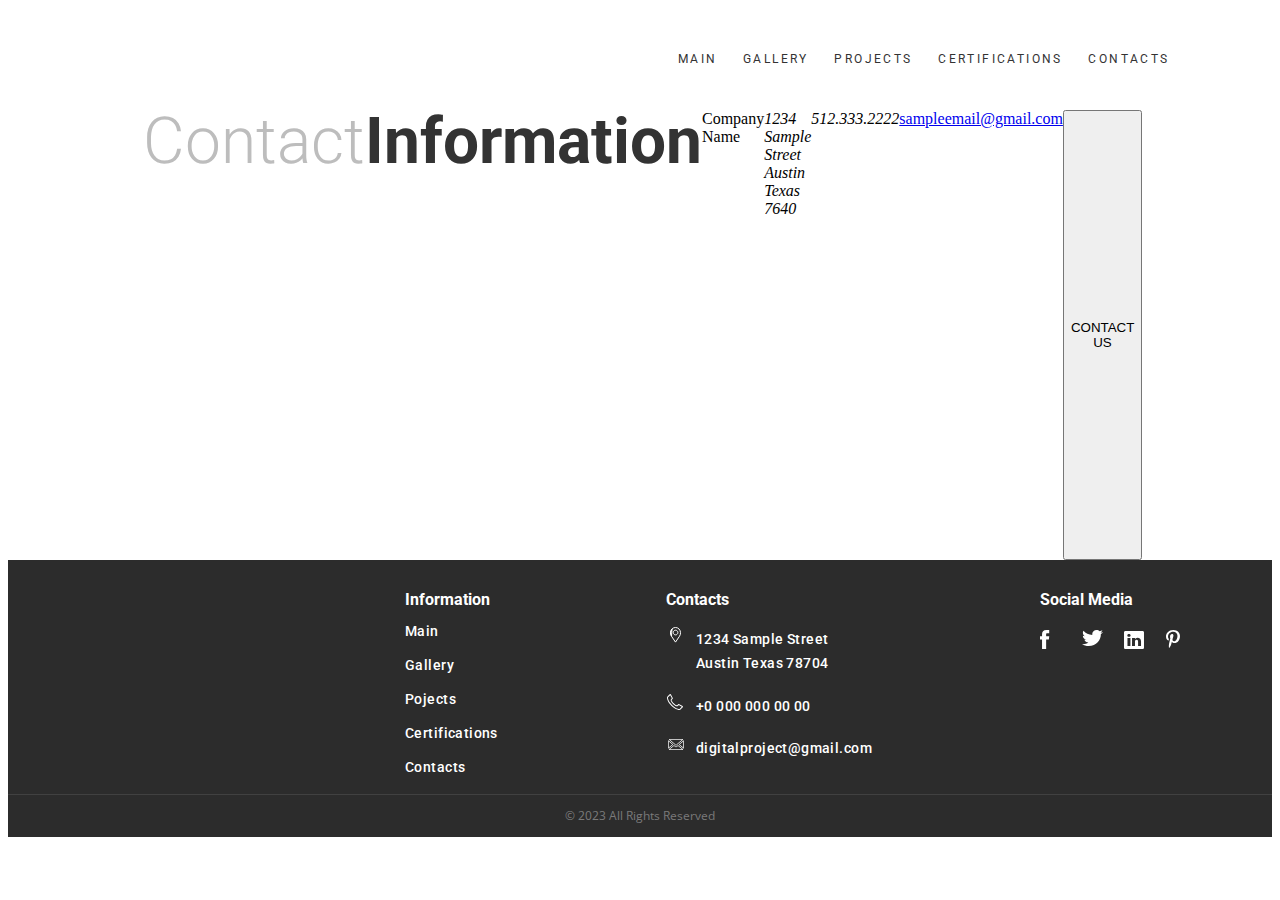
==== contacts_page/contacts.html @ 0eb13a99 "add structure" ====
<!DOCTYPE html>
<html lang="en">
  <head>
    <meta charset="UTF-8" />
    <meta name="viewport" content="width=device-width, initial-scale=1.0" />
    <link rel="stylesheet" href="../assets/styles/normalize.css" />
    <link rel="stylesheet" href="./assets/styles/contacts.css" />
    <link
      href="https://fonts.googleapis.com/css2?family=Barlow&family=Mulish&family=Open+Sans&family=Raleway:wght@400;700&family=Roboto+Condensed&family=Roboto+Slab:wght@300;400&family=Roboto:wght@300;400;700&family=Signika&display=swap"
      rel="stylesheet"
    />
    <link
      rel="icon"
      href="assets/images/architect.png"
      title="architect icons"
    />
    <title>Contacts</title>
  </head>

  <body>
    <header class="header">
      <div class="header__logo"></div>
      <nav class="header__navigation">
        <a class="navigation__item" href="../index.html">main</a>
        <a class="navigation__item" href="../gallery_page/gallery.html"
          >gallery</a
        >
        <a class="navigation__item" href="../projects_page/projects.html"
          >projects</a
        >
        <a
          class="navigation__item"
          href="../certifications_page/certifications.html"
          >certifications</a
        >
        <a class="navigation__item" href="../contacts_page/contacts.html"
          >contacts</a
        >
      </nav>
    </header>
    <div class="contact-page">
      <div class="contact-page__title-fist-line">Contact</div>
      <div class="contact-page__title-second-line">Information</div>

      <div class="contact-page__company-name">Company Name</div>
      <address class="contact-page__company-address">
        1234 Sample Street Austin Texas 7640
      </address>
      <address class="contact-page__company-coordinates">512.333.2222</address>
      <a class="contact-page__company-mail" href="mailto:sampleemail@gmail.com"
        >sampleemail@gmail.com</a
      >
      <button>CONTACT US</button>
      <iframe
        src="https://www.google.com/maps/embed?pb=!1m18!1m12!1m3!1d104101.88418546885!2d-97.79232451250945!3d30.2476810673158!2m3!1f0!2f0!3f0!3m2!1i1024!2i768!4f13.1!3m3!1m2!1s0x8644b599a0cc032f%3A0x5d9b464bd469d57a!2sAustin%2C%20TX!5e0!3m2!1sen!2sus!4v1690809027830!5m2!1sen!2sus"
        width="600"
        height="450"
        style="border: 0"
        allowfullscreen=""
        loading="lazy"
        referrerpolicy="no-referrer-when-downgrade"
      ></iframe>
    </div>
    <footer class="footer">
      <div class="footer__logo"></div>
      <nav class="footer__information-navigation">
        <a class="information-navigation__title footer__title" href="#"
          >Information</a
        >
        <a class="information-navigation__item" href="../index.html">Main</a>
        <a
          class="information-navigation__item"
          href="../gallery_page/gallery.html"
          >Gallery</a
        >
        <a
          class="information-navigation__item"
          href="../projects_page/projects.html"
          >Pojects</a
        >
        <a
          class="information-navigation__item"
          href="../certifications_page/certifications.html"
          >Certifications</a
        >
        <a
          class="information-navigation__item"
          href="../contacts_page/contacts.html"
          >Contacts</a
        >
      </nav>
      <div class="footer__contacts-navigation">
        <a
          class="contacts-navigation__title footer__title"
          href="../contacts_page/contacts.html"
          >Contacts</a
        >
        <div class="contacts-navigation__icon">
          <svg
            xmlns="http://www.w3.org/2000/svg"
            width="11"
            height="16"
            viewBox="0 0 11 16"
            fill="none"
          >
            <path
              d="M1.50814 9.2492L1.51345 9.25698L5.5 15.1116L9.48655 9.25698L9.49186 9.2492L9.49745 9.24161C10.2363 8.23991 10.5723 6.879 10.4871 5.5225C10.4019 4.16584 9.89922 2.86989 9.03258 1.98859C7.08079 0.00382428 3.91955 0.00377946 1.96742 1.98859L1.50814 9.2492ZM1.50814 9.2492L1.50255 9.24161M1.50814 9.2492L1.50255 9.24161M1.50255 9.24161C0.763724 8.23991 0.42775 6.879 0.51291 5.5225M1.50255 9.24161L0.51291 5.5225M0.51291 5.5225C0.59808 4.16585 1.10077 2.86991 1.9674 1.98862L0.51291 5.5225ZM3.23807 5.53836C3.23807 6.82627 4.26679 7.88453 5.55356 7.88453C6.84032 7.88453 7.86905 6.82627 7.86905 5.53836C7.86905 4.25045 6.84032 3.19219 5.55356 3.19219C4.26679 3.19219 3.23807 4.25045 3.23807 5.53836Z"
              stroke="white"
            />
          </svg>
        </div>
        <a class="contacts-navigation__item" href="#"
          >1234 Sample Street<br />Austin Texas 78704</a
        >
        <div class="contacts-navigation__icon">
          <svg
            xmlns="http://www.w3.org/2000/svg"
            width="17"
            height="16"
            viewBox="0 0 17 16"
            fill="none"
          >
            <mask id="path-1-inside-1_1_131" fill="white">
              <path
                d="M16.0028 12.6271C16.0367 12.887 15.9575 13.113 15.7655 13.305L13.5113 15.5422C13.4096 15.6552 13.2768 15.7514 13.113 15.8304C12.9492 15.9095 12.7882 15.9604 12.63 15.9829C12.6187 15.9829 12.5848 15.9858 12.5282 15.9915C12.4718 15.9971 12.3984 16 12.308 16C12.0932 16 11.7457 15.9633 11.2655 15.8898C10.7853 15.8163 10.1978 15.6355 9.5029 15.3474C8.80787 15.0593 8.01976 14.627 7.13844 14.0508C6.25711 13.4746 5.31923 12.6836 4.32488 11.6779C3.53392 10.8983 2.87856 10.1525 2.35878 9.44068C1.83901 8.72879 1.42093 8.0706 1.10455 7.46608C0.788135 6.86156 0.550847 6.31354 0.392655 5.82202C0.234463 5.33049 0.127118 4.90677 0.0706214 4.55083C0.0141243 4.1949 -0.00847457 3.91524 0.00282486 3.71185C0.0141243 3.50847 0.019774 3.39547 0.019774 3.37287C0.0423728 3.21468 0.0932202 3.05366 0.172316 2.88982C0.251412 2.72598 0.347457 2.59321 0.460451 2.49152L2.71469 0.237287C2.87288 0.0790958 3.05367 0 3.25706 0C3.40395 0 3.53389 0.0423728 3.64689 0.127118C3.75988 0.211864 3.85593 0.316383 3.93502 0.440677L5.74858 3.88135C5.85028 4.06214 5.87852 4.25988 5.83333 4.47456C5.78813 4.68925 5.69208 4.87004 5.54519 5.01694L4.71468 5.84744C4.69208 5.87004 4.67231 5.90676 4.65536 5.95761C4.63841 6.00846 4.62994 6.05083 4.62994 6.08473C4.67514 6.32202 4.77683 6.5932 4.93502 6.89829C5.07062 7.16947 5.27965 7.49998 5.56214 7.88981C5.84463 8.27964 6.24575 8.72876 6.76553 9.23724C7.274 9.75706 7.72598 10.161 8.12146 10.4492C8.51686 10.7372 8.84748 10.9491 9.11301 11.0847C9.37855 11.2203 9.58194 11.3022 9.72315 11.3304L9.93496 11.3728C9.95756 11.3728 9.99437 11.3643 10.0452 11.3474C10.096 11.3304 10.1327 11.3106 10.1554 11.288L11.1214 10.305C11.3249 10.1242 11.5621 10.0338 11.8333 10.0338C12.0255 10.0338 12.1779 10.0677 12.2909 10.1355H12.3078L15.579 12.0677C15.8164 12.2147 15.9576 12.4011 16.0028 12.6271Z"
              />
            </mask>
            <path
              d="M16.0028 12.6271L16.9944 12.4977L16.99 12.4641L16.9834 12.4309L16.0028 12.6271ZM15.7655 13.305L16.4699 14.0148L16.4727 14.0121L15.7655 13.305ZM13.5113 15.5422L12.8069 14.8325L12.7869 14.8523L12.768 14.8733L13.5113 15.5422ZM13.113 15.8304L12.6786 14.9297L12.6781 14.9299L13.113 15.8304ZM12.63 15.9829V16.9829H12.701L12.7713 16.9729L12.63 15.9829ZM12.5282 15.9915L12.6274 16.9866L12.6277 16.9865L12.5282 15.9915ZM9.5029 15.3474L9.88587 14.4237L9.88586 14.4237L9.5029 15.3474ZM7.13844 14.0508L7.68566 13.2138L7.68564 13.2138L7.13844 14.0508ZM4.32488 11.6779L5.03604 10.9748L5.02688 10.9658L4.32488 11.6779ZM2.35878 9.44068L1.55115 10.0304L1.55117 10.0304L2.35878 9.44068ZM1.10455 7.46608L1.99054 7.00238L1.99052 7.00235L1.10455 7.46608ZM0.019774 3.37287L-0.970176 3.23145L-0.980226 3.3018V3.37287H0.019774ZM0.460451 2.49152L1.12942 3.23481L1.14896 3.21722L1.16756 3.19863L0.460451 2.49152ZM2.71469 0.237287L3.42179 0.944395V0.944395L2.71469 0.237287ZM3.93502 0.440677L4.81966 -0.025609L4.80061 -0.0617409L4.77868 -0.0961993L3.93502 0.440677ZM5.74858 3.88135L4.86395 4.34763L4.87031 4.35971L4.87701 4.37161L5.74858 3.88135ZM5.54519 5.01694L4.83808 4.30983L4.83808 4.30983L5.54519 5.01694ZM4.71468 5.84744L5.42179 6.55455L5.42179 6.55455L4.71468 5.84744ZM4.62994 6.08473H3.62994V6.17912L3.6476 6.27184L4.62994 6.08473ZM4.93502 6.89829L5.82945 6.45107L5.82616 6.4445L5.82278 6.43797L4.93502 6.89829ZM6.76553 9.23724L7.4804 8.53798L7.4727 8.5301L7.46482 8.5224L6.76553 9.23724ZM8.12146 10.4492L7.53253 11.2573L7.53267 11.2574L8.12146 10.4492ZM9.72315 11.3304L9.91944 10.3498L9.91875 10.3497L9.72315 11.3304ZM9.93496 11.3728L9.73867 12.3533L9.83585 12.3728H9.93496V11.3728ZM10.0452 11.3474L10.3612 12.2961L10.3618 12.2959L10.0452 11.3474ZM10.1554 11.288L10.8625 11.9952L10.8686 11.9889L10.1554 11.288ZM11.1214 10.305L10.4573 9.55733L10.432 9.57986L10.4082 9.60405L11.1214 10.305ZM12.2909 10.1355L11.7763 10.9929L12.0138 11.1355H12.2909V10.1355ZM12.3078 10.1355L12.8164 9.2745L12.5811 9.13551H12.3078V10.1355ZM15.579 12.0677L16.1055 11.2175L16.0966 11.212L16.0876 11.2067L15.579 12.0677ZM15.0112 12.7565C15.0099 12.7464 15.0083 12.709 15.0251 12.6611C15.0414 12.6144 15.0626 12.5938 15.0583 12.598L16.4727 14.0121C16.8746 13.61 17.0702 13.0786 16.9944 12.4977L15.0112 12.7565ZM15.0611 12.5953L12.8069 14.8325L14.2157 16.252L16.4699 14.0148L15.0611 12.5953ZM12.768 14.8733C12.7678 14.8735 12.7627 14.8792 12.7492 14.8889C12.7355 14.8989 12.713 14.9131 12.6786 14.9297L13.5474 16.7311C13.8062 16.6063 14.051 16.4375 14.2546 16.2112L12.768 14.8733ZM12.6781 14.9299C12.5943 14.9704 12.532 14.9868 12.4887 14.993L12.7713 16.9729C13.0444 16.9339 13.304 16.8486 13.5479 16.7309L12.6781 14.9299ZM12.63 14.9829C12.5554 14.9829 12.4569 14.9936 12.4288 14.9964L12.6277 16.9865C12.6405 16.9852 12.6513 16.9842 12.6603 16.9833C12.6695 16.9825 12.6759 16.9819 12.6802 16.9815C12.6823 16.9814 12.6834 16.9813 12.6838 16.9812C12.6842 16.9812 12.6832 16.9813 12.681 16.9814C12.679 16.9816 12.6742 16.9819 12.6674 16.9822C12.6639 16.9823 12.6591 16.9825 12.6533 16.9826C12.6477 16.9828 12.6397 16.9829 12.63 16.9829V14.9829ZM12.4291 14.9964C12.4185 14.9975 12.3814 15 12.308 15V17C12.4153 17 12.5251 16.9967 12.6274 16.9866L12.4291 14.9964ZM12.308 15C12.1756 15 11.8933 14.9742 11.4168 14.9013L11.1143 16.8783C11.5982 16.9523 12.0109 17 12.308 17V15ZM11.4168 14.9013C11.047 14.8447 10.5422 14.6958 9.88587 14.4237L9.11992 16.2712C9.85327 16.5752 10.5236 16.7879 11.1143 16.8783L11.4168 14.9013ZM9.88586 14.4237C9.26584 14.1666 8.53398 13.7685 7.68566 13.2138L6.59121 14.8878C7.50555 15.4856 8.34991 15.952 9.11993 16.2712L9.88586 14.4237ZM7.68564 13.2138C6.87975 12.6869 5.99637 11.9462 5.03598 10.9748L3.61378 12.381C4.64209 13.421 5.63447 14.2623 6.59123 14.8878L7.68564 13.2138ZM5.02688 10.9658C4.26498 10.2147 3.64739 9.5097 3.1664 8.85097L1.55117 10.0304C2.10972 10.7953 2.80287 11.5818 3.62288 12.3901L5.02688 10.9658ZM3.16642 8.851C2.6679 8.16822 2.27846 7.55251 1.99054 7.00238L0.218553 7.92978C0.563401 8.58869 1.01012 9.28936 1.55115 10.0304L3.16642 8.851ZM1.99052 7.00235C1.69268 6.4333 1.48079 5.9389 1.34457 5.51565L-0.55926 6.12838C-0.379092 6.68819 -0.116406 7.28983 0.21857 7.92981L1.99052 7.00235ZM1.34457 5.51565C1.19599 5.05399 1.10408 4.68278 1.05826 4.39407L-0.917014 4.7076C-0.849848 5.13075 -0.72706 5.607 -0.55926 6.12838L1.34457 5.51565ZM1.05826 4.39407C1.00579 4.06355 0.995827 3.86558 1.00129 3.76732L-0.995636 3.65638C-1.01278 3.96491 -0.977545 4.32626 -0.917014 4.7076L1.05826 4.39407ZM1.00129 3.76732C1.01131 3.58687 1.01977 3.43174 1.01977 3.37287H-0.980226C-0.980226 3.35422 -0.979567 3.34471 -0.980418 3.36514C-0.980959 3.37811 -0.981864 3.39759 -0.983216 3.42463C-0.985903 3.47838 -0.990021 3.55533 -0.995636 3.65638L1.00129 3.76732ZM1.00972 3.51429C1.01593 3.47088 1.03239 3.40842 1.07287 3.32457L-0.728235 2.45507C-0.845947 2.6989 -0.931179 2.95848 -0.970176 3.23145L1.00972 3.51429ZM1.07287 3.32457C1.08958 3.28995 1.10391 3.26729 1.1139 3.25349C1.12371 3.23992 1.12932 3.2349 1.12942 3.23481L-0.208513 1.74822C-0.434986 1.95205 -0.60357 2.19684 -0.728235 2.45507L1.07287 3.32457ZM1.16756 3.19863L3.42179 0.944395L2.00758 -0.46982L-0.246655 1.78441L1.16756 3.19863ZM3.42179 0.944395C3.42442 0.941771 3.40782 0.958821 3.36974 0.975479C3.32983 0.99294 3.28899 1 3.25706 1V-1C2.76068 -1 2.33272 -0.794955 2.00758 -0.46982L3.42179 0.944395ZM3.25706 1C3.23308 1 3.19701 0.996318 3.15466 0.98251C3.1119 0.968564 3.07517 0.948327 3.04689 0.927119L4.24689 -0.672882C3.95352 -0.892907 3.61104 -1 3.25706 -1V1ZM3.04689 0.927119C3.05935 0.936463 3.07414 0.950493 3.09136 0.977553L4.77868 -0.0961993C4.63771 -0.317726 4.46042 -0.512735 4.24689 -0.672882L3.04689 0.927119ZM3.05039 0.906963L4.86395 4.34763L6.63321 3.41506L4.81966 -0.025609L3.05039 0.906963ZM4.87701 4.37161C4.86951 4.35828 4.86015 4.3351 4.85609 4.30666C4.85215 4.27912 4.85568 4.26425 4.85478 4.26855L6.81188 4.68057C6.90391 4.24342 6.84805 3.79622 6.62016 3.39108L4.87701 4.37161ZM4.85478 4.26855C4.85011 4.2907 4.84527 4.30014 4.84428 4.30202C4.84349 4.3035 4.84243 4.30548 4.83808 4.30983L6.2523 5.72404C6.54423 5.43211 6.72907 5.07389 6.81188 4.68057L4.85478 4.26855ZM4.83808 4.30983L4.00758 5.14033L5.42179 6.55455L6.2523 5.72404L4.83808 4.30983ZM4.00758 5.14033C3.82477 5.32314 3.74364 5.53049 3.70668 5.64138L5.60404 6.27384C5.5992 6.28838 5.58712 6.32194 5.56337 6.36604C5.54035 6.4088 5.49659 6.47975 5.42179 6.55455L4.00758 5.14033ZM3.70668 5.64138C3.67309 5.74214 3.62994 5.89958 3.62994 6.08473H5.62994C5.62994 6.14869 5.62222 6.19692 5.61687 6.22364C5.61132 6.2514 5.60571 6.26884 5.60404 6.27384L3.70668 5.64138ZM3.6476 6.27184C3.71679 6.63509 3.86166 7.00065 4.04727 7.3586L5.82278 6.43797C5.692 6.18575 5.63348 6.00895 5.61228 5.89762L3.6476 6.27184ZM4.0406 7.3455C4.21043 7.68516 4.45418 8.06506 4.75239 8.47659L6.37189 7.30303C6.10513 6.9349 5.9308 6.65378 5.82945 6.45107L4.0406 7.3455ZM4.75239 8.47659C5.08019 8.92895 5.52429 9.42191 6.06623 9.95207L7.46482 8.5224C6.96722 8.03562 6.60906 7.63033 6.37189 7.30303L4.75239 8.47659ZM6.05066 9.93649C6.58131 10.479 7.07624 10.9248 7.53253 11.2573L8.71039 9.64097C8.37572 9.39709 7.96669 9.03513 7.4804 8.53798L6.05066 9.93649ZM7.53267 11.2574C7.94725 11.5594 8.32587 11.8056 8.65823 11.9753L9.56779 10.1941C9.36908 10.0926 9.08646 9.91491 8.71025 9.64087L7.53267 11.2574ZM8.65823 11.9753C8.9376 12.118 9.24358 12.2544 9.52755 12.3111L9.91875 10.3497C9.93174 10.3523 9.90891 10.3487 9.83824 10.3202C9.77197 10.2935 9.68278 10.2528 9.56779 10.1941L8.65823 11.9753ZM9.52686 12.3109L9.73867 12.3533L10.1313 10.3923L9.91944 10.3498L9.52686 12.3109ZM9.93496 12.3728C10.136 12.3728 10.3103 12.3131 10.3612 12.2961L9.72908 10.3986C9.72232 10.4009 9.73241 10.3972 9.75461 10.392C9.76628 10.3893 9.7864 10.3851 9.813 10.3813C9.83825 10.3777 9.88077 10.3728 9.93496 10.3728V12.3728ZM10.3618 12.2959C10.472 12.2591 10.6795 12.1781 10.8625 11.9951L9.44825 10.5809C9.5231 10.5061 9.5941 10.4623 9.63681 10.4393C9.68083 10.4156 9.71424 10.4036 9.72847 10.3988L10.3618 12.2959ZM10.8686 11.9889L11.8347 11.0059L10.4082 9.60405L9.44212 10.5871L10.8686 11.9889ZM11.7855 11.0526C11.7951 11.0441 11.8015 11.0399 11.8044 11.0381C11.8059 11.0371 11.8069 11.0366 11.8073 11.0364C11.8078 11.0362 11.808 11.0361 11.808 11.0361C11.808 11.0361 11.8081 11.036 11.8085 11.0359C11.8089 11.0358 11.8098 11.0356 11.8113 11.0353C11.8143 11.0348 11.8213 11.0338 11.8333 11.0338V9.03382C11.3161 9.03382 10.8429 9.21479 10.4573 9.55733L11.7855 11.0526ZM11.8333 11.0338C11.8724 11.0338 11.8839 11.0374 11.8749 11.0354C11.8651 11.0332 11.8273 11.0235 11.7763 10.9929L12.8056 9.27811C12.4816 9.08365 12.1287 9.03382 11.8333 9.03382V11.0338ZM12.2909 11.1355H12.3078V9.13551H12.2909V11.1355ZM11.7993 10.9965L15.0704 12.9287L16.0876 11.2067L12.8164 9.2745L11.7993 10.9965ZM15.0525 12.9179C15.0864 12.9389 15.0824 12.9435 15.0659 12.9217C15.0576 12.9108 15.0482 12.8957 15.0397 12.877C15.0312 12.8582 15.0255 12.8397 15.0222 12.8233L16.9834 12.4309C16.8726 11.8772 16.5245 11.477 16.1055 11.2175L15.0525 12.9179Z"
              fill="white"
              mask="url(#path-1-inside-1_1_131)"
            />
          </svg>
        </div>
        <a class="contacts-navigation__item" href="#">+0 000 000 00 00</a>
        <div class="contacts-navigation__icon">
          <svg
            xmlns="http://www.w3.org/2000/svg"
            width="16"
            height="11"
            viewBox="0 0 16 11"
            fill="none"
          >
            <path
              d="M8.13945 6.16166L8.13943 6.16163L8.13512 6.16456C8.10734 6.18343 8.06694 6.19696 8.0235 6.19696H8.02008C7.95651 6.19696 7.91576 6.17544 7.90255 6.1642L7.90186 6.16361L1.09985 0.4H14.9358L8.4497 5.90252L8.44932 5.90285L8.16437 6.1452L8.16349 6.14579L8.13945 6.16166ZM10.0346 6.48934L15.0112 10.6H0.983875L5.97125 6.45877L6.96401 7.30051L6.9651 7.30143C7.25806 7.54803 7.63451 7.67805 8.02235 7.67805C8.4099 7.67805 8.78655 7.54692 9.07963 7.29972L9.08053 7.29895L10.0346 6.48934ZM4.82991 5.4915L0.4 9.17041V1.73773L4.82991 5.4915ZM15.6 1.76878V9.17559L11.1765 5.52124L15.6 1.76878Z"
              stroke="white"
              stroke-width="0.8"
            />
          </svg>
        </div>
        <a class="contacts-navigation__item" href="#"
          >digitalproject@gmail.com</a
        >
      </div>
      <div class="footer__social-media">
        <div class="social-media__title footer__title">Social Media</div>
        <div class="social-media__icon">
          <svg
            xmlns="http://www.w3.org/2000/svg"
            width="10"
            height="19"
            viewBox="0 0 10 19"
            fill="none"
          >
            <g clip-path="url(#clip0_1_103)">
              <path
                fill-rule="evenodd"
                clip-rule="evenodd"
                d="M6.13698 18.993H2.04598V9.49903H0.000976562V6.22603H2.04598V4.26203C2.04598 1.59303 3.20098 0.00402832 6.47898 0.00402832H9.20898V3.27703H7.50398C6.22598 3.27703 6.14198 3.73503 6.14198 4.58903L6.13698 6.22603H9.22898L8.86698 9.49903H6.13698V18.993Z"
                fill="white"
              />
            </g>
            <defs>
              <clipPath id="clip0_1_103">
                <rect width="10" height="19" fill="white" />
              </clipPath>
            </defs>
          </svg>
        </div>
        <div class="social-media__icon">
          <svg
            xmlns="http://www.w3.org/2000/svg"
            width="22"
            height="17"
            viewBox="0 0 22 17"
            fill="none"
          >
            <g clip-path="url(#clip0_1_105)">
              <path
                fill-rule="evenodd"
                clip-rule="evenodd"
                d="M21.008 1.89598C20.235 2.21798 19.404 2.43298 18.533 2.53098C19.423 2.03098 20.106 1.23898 20.428 0.296977C19.594 0.758977 18.672 1.09498 17.69 1.27698C16.905 0.490977 15.784 0.000976562 14.545 0.000976562C12.165 0.000976562 10.234 1.80998 10.234 4.03998C10.234 4.35698 10.272 4.66598 10.346 4.96098C6.764 4.79198 3.588 3.18398 1.462 0.740977C1.091 1.33798 0.879 2.03098 0.879 2.77198C0.879 4.17198 1.64 5.40998 2.796 6.13398C2.09 6.11198 1.426 5.93098 0.844 5.62798C0.844 5.64598 0.844 5.66098 0.844 5.67998C0.844 7.63698 2.329 9.26898 4.301 9.63998C3.94 9.73198 3.558 9.77998 3.166 9.77998C2.888 9.77998 2.618 9.75598 2.355 9.70998C2.903 11.313 4.495 12.482 6.381 12.515C4.906 13.598 3.048 14.243 1.028 14.243C0.68 14.243 0.337 14.224 0 14.187C1.907 15.332 4.173 16.002 6.607 16.002C14.535 16.002 18.87 9.84598 18.87 4.50898C18.87 4.33298 18.865 4.15998 18.857 3.98598C19.699 3.41598 20.43 2.70498 21.008 1.89598Z"
                fill="white"
              />
            </g>
            <defs>
              <clipPath id="clip0_1_105">
                <rect width="22" height="17" fill="white" />
              </clipPath>
            </defs>
          </svg>
        </div>
        <div class="social-media__icon">
          <svg
            xmlns="http://www.w3.org/2000/svg"
            width="20"
            height="20"
            viewBox="0 0 20 20"
            fill="none"
          >
            <g clip-path="url(#clip0_1_107)">
              <path
                fill-rule="evenodd"
                clip-rule="evenodd"
                d="M18.512 19.013H1.48799C0.671986 19.013 0.0109863 18.434 0.0109863 17.72V2.28199C0.0109863 1.56899 0.671986 0.98999 1.48799 0.98999H18.512C19.327 0.98999 19.988 1.56899 19.988 2.28199V17.72C19.988 18.434 19.327 19.013 18.512 19.013ZM3.47299 16.044H6.41499V7.90699H3.47299V16.044ZM4.96399 3.98499C3.95699 3.98499 3.29999 4.59199 3.29999 5.39099C3.29999 6.17099 3.93799 6.79699 4.92499 6.79699H4.94399C5.96999 6.79699 6.60799 6.17099 6.60799 5.39099C6.58999 4.59199 5.96999 3.98499 4.96399 3.98499ZM17.023 11.379C17.023 8.87899 15.571 7.71599 13.636 7.71599C12.074 7.71599 11.376 8.50499 10.985 9.05999V7.90699H8.04299C8.08199 8.67099 8.04299 16.044 8.04299 16.044H10.985V11.5C10.985 11.258 11.004 11.014 11.082 10.841C11.294 10.355 11.779 9.85199 12.591 9.85199C13.656 9.85199 14.081 10.598 14.081 11.692V16.044H17.023V11.379ZM10.965 9.08699C10.971 9.07799 10.979 9.06899 10.985 9.05999V9.08699H10.965Z"
                fill="white"
              />
            </g>
            <defs>
              <clipPath id="clip0_1_107">
                <rect width="20" height="20" fill="white" />
              </clipPath>
            </defs>
          </svg>
        </div>
        <div class="social-media__icon">
          <svg
            xmlns="http://www.w3.org/2000/svg"
            width="14"
            height="19"
            viewBox="0 0 14 19"
            fill="none"
          >
            <g clip-path="url(#clip0_1_114)">
              <path
                fill-rule="evenodd"
                clip-rule="evenodd"
                d="M7.42398 0C2.48898 0 0.000976562 3.522 0.000976562 6.46C0.000976562 8.238 0.676977 9.82 2.12798 10.41C2.36598 10.507 2.57898 10.413 2.64798 10.151C2.69598 9.97 2.80998 9.512 2.85998 9.321C2.92998 9.062 2.90298 8.971 2.71098 8.745C2.29198 8.254 2.02498 7.618 2.02498 6.717C2.02498 4.104 3.98898 1.765 7.13898 1.765C9.92798 1.765 11.46 3.462 11.46 5.727C11.46 8.709 10.135 11.225 8.16698 11.225C7.08098 11.225 6.26798 10.33 6.52798 9.233C6.84098 7.924 7.44498 6.51 7.44498 5.564C7.44498 4.718 6.98898 4.012 6.04398 4.012C4.93398 4.012 4.04198 5.156 4.04198 6.688C4.04198 7.665 4.37298 8.325 4.37298 8.325C4.37298 8.325 3.23598 13.119 3.03698 13.959C2.63998 15.631 2.97798 17.681 3.00598 17.889C3.02298 18.011 3.18098 18.04 3.25298 17.948C3.35498 17.814 4.67798 16.189 5.12798 14.564C5.25498 14.104 5.85798 11.722 5.85798 11.722C6.21898 12.407 7.27398 13.011 8.39498 13.011C11.734 13.011 13.999 9.98 13.999 5.924C13.999 2.857 11.39 0 7.42398 0Z"
                fill="white"
              />
            </g>
            <defs>
              <clipPath id="clip0_1_114">
                <rect width="14" height="19" fill="white" />
              </clipPath>
            </defs>
          </svg>
        </div>
      </div>
      <div class="copyright">© 2023 All Rights Reserved</div>
    </footer>
  </body>
</html>
---- contacts_page/assets/styles/contacts.css ----
.navigation__item {
  color: #333;
  font-family: Roboto, sans-serif;
  font-size: 12px;
  font-style: normal;
  font-weight: 400;
  line-height: 12px;
  /* 100% */
  letter-spacing: 2.4px;
  text-transform: uppercase;
  text-decoration: none;
}

.footer__title {
  color: #FFF;
  font-family: Roboto, sans-serif;
  font-size: 16px;
  font-style: normal;
  font-weight: 700;
  line-height: normal;
}

.contacts-navigation__item, .information-navigation__item {
  text-decoration: none;
  color: #FFF;
  font-family: Roboto, sans-serif;
  font-size: 14px;
  font-style: normal;
  font-weight: 500;
  line-height: 24px;
  /* 171.429% */
  letter-spacing: 0.42px;
  text-decoration: none;
}

.contact-page__title-fist-line {
  color: #BDBDBD;
  font-family: Roboto, sans-serif;
  font-size: 64px;
  font-style: normal;
  font-weight: 300;
  line-height: 64px;
  /* 100% */
}

.contact-page__title-second-line {
  color: #333;
  font-family: Roboto, sans-serif;
  font-size: 64px;
  font-style: normal;
  font-weight: 700;
  line-height: 64px;
  /* 100% */
}

.header {
  display: flex;
  align-items: center;
  justify-content: space-between;
  padding-top: 30px;
  padding-bottom: 30px;
  padding-left: 8vw;
  padding-right: 8vw;
}
@media screen and (max-width: 767px) {
  .header {
    display: grid;
    grid-template-columns: 1fr 2fr;
  }
}

.header__logo {
  width: 68.552px;
  height: 41.527px;
  padding-right: 20px;
  background-image: url(../images/DP_logo.svg);
  background-repeat: no-repeat;
}

.header__navigation {
  display: flex;
  gap: 2vw;
}
@media screen and (max-width: 767px) {
  .header__navigation {
    flex-wrap: wrap;
    gap: 15px;
  }
}

.navigation__item {
  display: flex;
  cursor: pointer;
}
@media screen and (max-width: 767px) {
  .navigation__item {
    flex-grow: 1;
    justify-content: space-between;
    width: 30%;
  }
}

.navigation__item:hover {
  border-top: 1px solid #333;
  border-bottom: 1px solid #333;
}

.footer {
  display: flex;
  flex-wrap: wrap;
  justify-content: space-around;
  padding-top: 30px;
  background-color: #2C2C2C;
}

.footer__logo {
  width: 145px;
  height: 94px;
  background-image: url(../images/DP_logo_white1.svg);
  background-repeat: no-repeat;
  background-size: cover;
}
@media screen and (max-width: 767px) {
  .footer__logo {
    display: none;
  }
}

.footer__information-navigation {
  display: flex;
  flex-direction: column;
  gap: 10px;
}
@media screen and (max-width: 767px) {
  .footer__information-navigation {
    gap: 3px;
  }
}

.footer__title {
  text-decoration: none;
}
@media screen and (max-width: 767px) {
  .footer__title {
    font-size: 12px;
  }
}

@media screen and (max-width: 767px) {
  .information-navigation__item {
    font-size: 12px;
  }
}

.footer__contacts-navigation {
  display: grid;
  grid-template-columns: 20px 1fr;
}
@media screen and (max-width: 499px) {
  .footer__contacts-navigation {
    display: none;
  }
}

.contacts-navigation__icon {
  justify-self: center;
}

.contacts-navigation__item {
  padding-left: 10px;
}
@media screen and (max-width: 767px) {
  .contacts-navigation__item {
    font-size: 12px;
  }
}

.contacts-navigation__title {
  grid-column: span 2;
}

.footer__social-media {
  display: grid;
  grid-template-columns: repeat(4, 1fr);
  grid-template-rows: 40px 1fr;
  grid-column-gap: 20px;
}
@media screen and (max-width: 767px) {
  .footer__social-media {
    grid-column-gap: 10px;
  }
}
@media screen and (max-width: 499px) {
  .footer__social-media {
    display: flex;
    flex-direction: column;
    justify-content: space-around;
  }
}

.social-media__title {
  grid-column: span 4;
}

.copyright {
  display: block;
  width: 100vw;
  text-align: center;
  padding-top: 10px;
  padding-bottom: 10px;
  margin-top: 15px;
  border-top: 1px solid rgba(255, 255, 255, 0.1);
  color: rgba(200, 200, 200, 0.5);
  font-family: Open Sans;
  font-size: 12px;
  font-style: normal;
  font-weight: 400;
  line-height: 22px; /* 183.333% */
}
@media screen and (max-width: 767px) {
  .copyright {
    padding-top: 5px;
    padding-bottom: 5px;
    margin-top: 10px;
  }
}

.contact-page {
  margin: 0 135px;
  display: flex;
  flex-direction: row;
}/*# sourceMappingURL=contacts.css.map */
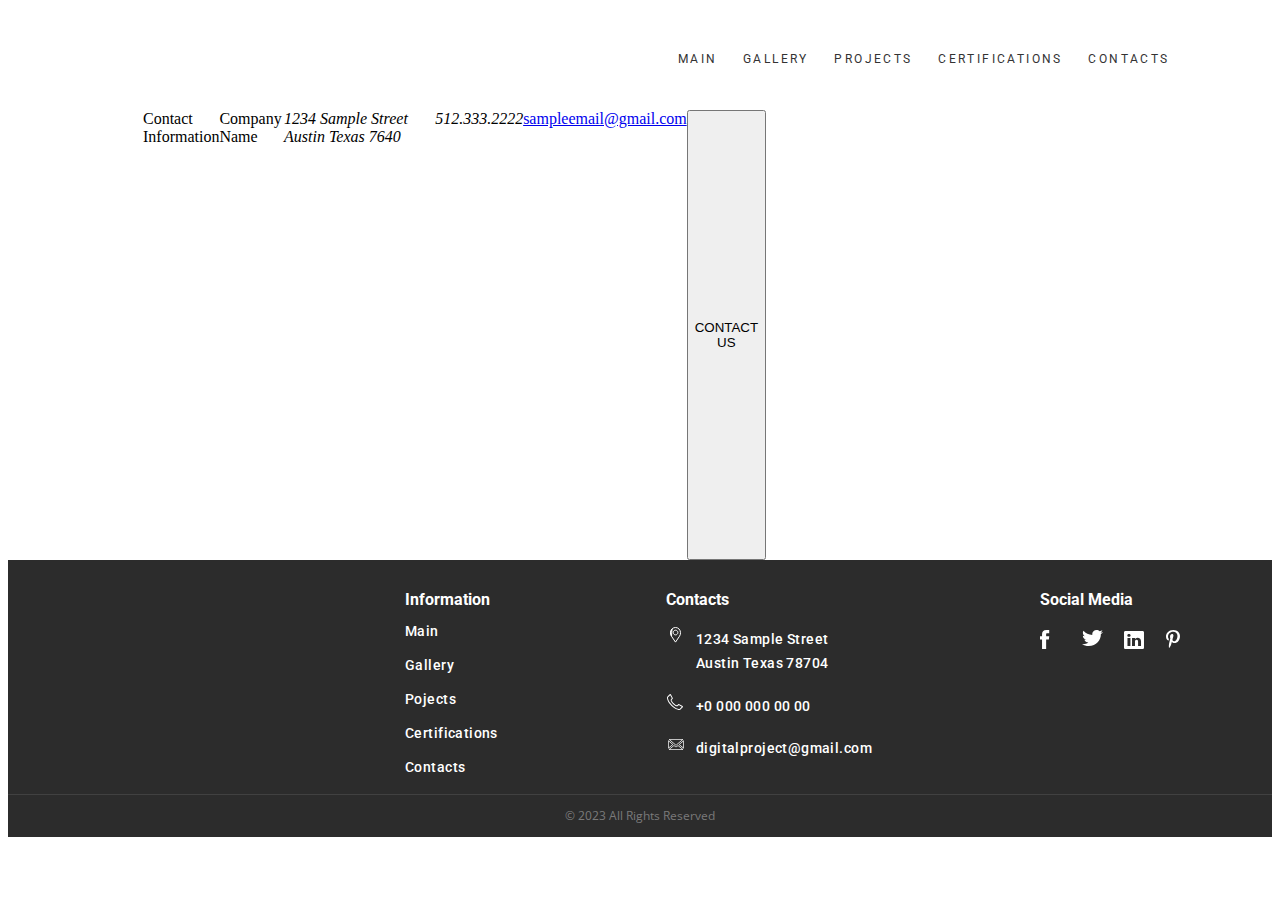
==== commit a62b98bd: "Merge branch 'main' of https://github.com/itgirlschool/frontend66_group3" ====
--- a/contacts_page/contacts.html
+++ b/contacts_page/contacts.html
@@ -1,253 +1,153 @@
 <!DOCTYPE html>
 <html lang="en">
-  <head>
-    <meta charset="UTF-8" />
-    <meta name="viewport" content="width=device-width, initial-scale=1.0" />
-    <link rel="stylesheet" href="../assets/styles/normalize.css" />
-    <link rel="stylesheet" href="./assets/styles/contacts.css" />
-    <link
-      href="https://fonts.googleapis.com/css2?family=Barlow&family=Mulish&family=Open+Sans&family=Raleway:wght@400;700&family=Roboto+Condensed&family=Roboto+Slab:wght@300;400&family=Roboto:wght@300;400;700&family=Signika&display=swap"
-      rel="stylesheet"
-    />
-    <link
-      rel="icon"
-      href="assets/images/architect.png"
-      title="architect icons"
-    />
-    <title>Contacts</title>
-  </head>
 
-  <body>
-    <header class="header">
-      <div class="header__logo"></div>
-      <nav class="header__navigation">
-        <a class="navigation__item" href="../index.html">main</a>
-        <a class="navigation__item" href="../gallery_page/gallery.html"
-          >gallery</a
-        >
-        <a class="navigation__item" href="../projects_page/projects.html"
-          >projects</a
-        >
-        <a
-          class="navigation__item"
-          href="../certifications_page/certifications.html"
-          >certifications</a
-        >
-        <a class="navigation__item" href="../contacts_page/contacts.html"
-          >contacts</a
-        >
-      </nav>
-    </header>
-    <div class="contact-page">
-      <div class="contact-page__title-fist-line">Contact</div>
-      <div class="contact-page__title-second-line">Information</div>
+<head>
+  <meta charset="UTF-8" />
+  <meta name="viewport" content="width=device-width, initial-scale=1.0" />
+  <link rel="stylesheet" href="../assets/styles/normalize.css" />
+  <link rel="stylesheet" href="./assets/styles/contacts.css" />
+  <link
+    href="https://fonts.googleapis.com/css2?family=Barlow&family=Mulish&family=Open+Sans&family=Raleway:wght@400;700&family=Roboto+Condensed&family=Roboto+Slab:wght@300;400&family=Roboto:wght@300;400;700&family=Signika&display=swap"
+    rel="stylesheet" />
+  <link
+    href="https://fonts.googleapis.com/css2?family=Barlow&family=Mulish&family=Open+Sans&family=Raleway:wght@400;700&family=Roboto+Condensed&family=Roboto+Slab:wght@300;400&family=Roboto:wght@300;400;700&family=Signika&display=swap"
+    rel="stylesheet" />
+  <link rel="icon" href="assets/images/architect.png" title="architect icons" />
+  <title>Contacts</title>
+</head>
 
-      <div class="contact-page__company-name">Company Name</div>
-      <address class="contact-page__company-address">
-        1234 Sample Street Austin Texas 7640
-      </address>
-      <address class="contact-page__company-coordinates">512.333.2222</address>
-      <a class="contact-page__company-mail" href="mailto:sampleemail@gmail.com"
-        >sampleemail@gmail.com</a
-      >
-      <button>CONTACT US</button>
-      <iframe
-        src="https://www.google.com/maps/embed?pb=!1m18!1m12!1m3!1d104101.88418546885!2d-97.79232451250945!3d30.2476810673158!2m3!1f0!2f0!3f0!3m2!1i1024!2i768!4f13.1!3m3!1m2!1s0x8644b599a0cc032f%3A0x5d9b464bd469d57a!2sAustin%2C%20TX!5e0!3m2!1sen!2sus!4v1690809027830!5m2!1sen!2sus"
-        width="600"
-        height="450"
-        style="border: 0"
-        allowfullscreen=""
-        loading="lazy"
-        referrerpolicy="no-referrer-when-downgrade"
-      ></iframe>
+<body>
+  <header class="header">
+    <div class="header__logo"></div>
+    <nav class="header__navigation">
+      <a class="navigation__item" href="#">main</a>
+      <a class="navigation__item" href="#">gallery</a>
+      <a class="navigation__item" href="#">projects</a>
+      <a class="navigation__item" href="#">certifications</a>
+      <a class="navigation__item" href="#">contacts</a>
+    </nav>
+  </header>
+  <div class="contact-page">
+    <div class="contact-page__page-name">
+      <div class="contact-page__page-name__title-fist-line">Contact</div>
+      <div class="contact-page__page-name__title-second-line">
+        Information
+      </div>
     </div>
-    <footer class="footer">
-      <div class="footer__logo"></div>
-      <nav class="footer__information-navigation">
-        <a class="information-navigation__title footer__title" href="#"
-          >Information</a
-        >
-        <a class="information-navigation__item" href="../index.html">Main</a>
-        <a
-          class="information-navigation__item"
-          href="../gallery_page/gallery.html"
-          >Gallery</a
-        >
-        <a
-          class="information-navigation__item"
-          href="../projects_page/projects.html"
-          >Pojects</a
-        >
-        <a
-          class="information-navigation__item"
-          href="../certifications_page/certifications.html"
-          >Certifications</a
-        >
-        <a
-          class="information-navigation__item"
-          href="../contacts_page/contacts.html"
-          >Contacts</a
-        >
-      </nav>
-      <div class="footer__contacts-navigation">
-        <a
-          class="contacts-navigation__title footer__title"
-          href="../contacts_page/contacts.html"
-          >Contacts</a
-        >
-        <div class="contacts-navigation__icon">
-          <svg
-            xmlns="http://www.w3.org/2000/svg"
-            width="11"
-            height="16"
-            viewBox="0 0 11 16"
-            fill="none"
-          >
+    <div class="contact-page__company-name">Company Name</div>
+    <address class="contact-page__company-address">
+      1234 Sample Street Austin Texas 7640
+    </address>
+    <address class="contact-page__company-coordinates">512.333.2222</address>
+    <a class="contact-page__company-mail" href="mailto:sampleemail@gmail.com">sampleemail@gmail.com</a>
+    <button>CONTACT US</button>
+    <iframe
+      src="https://www.google.com/maps/embed?pb=!1m18!1m12!1m3!1d104101.88418546885!2d-97.79232451250945!3d30.2476810673158!2m3!1f0!2f0!3f0!3m2!1i1024!2i768!4f13.1!3m3!1m2!1s0x8644b599a0cc032f%3A0x5d9b464bd469d57a!2sAustin%2C%20TX!5e0!3m2!1sen!2sus!4v1690809027830!5m2!1sen!2sus"
+      width="600" height="450" style="border: 0" allowfullscreen="" loading="lazy"
+      referrerpolicy="no-referrer-when-downgrade"></iframe>
+  </div>
+  <footer class="footer">
+    <div class="footer__logo"></div>
+    <nav class="footer__information-navigation">
+      <a class="information-navigation__title footer__title" href="#">Information</a>
+      <a class="information-navigation__item" href="#">Main</a>
+      <a class="information-navigation__item" href="#">Gallery</a>
+      <a class="information-navigation__item" href="#">Pojects</a>
+      <a class="information-navigation__item" href="#">Certifications</a>
+      <a class="information-navigation__item" href="#">Contacts</a>
+    </nav>
+    <div class="footer__contacts-navigation">
+      <a class="contacts-navigation__title footer__title" href="#">Contacts</a>
+      <div class="contacts-navigation__icon">
+        <svg xmlns="http://www.w3.org/2000/svg" width="11" height="16" viewBox="0 0 11 16" fill="none">
+          <path
+            d="M1.50814 9.2492L1.51345 9.25698L5.5 15.1116L9.48655 9.25698L9.49186 9.2492L9.49745 9.24161C10.2363 8.23991 10.5723 6.879 10.4871 5.5225C10.4019 4.16584 9.89922 2.86989 9.03258 1.98859C7.08079 0.00382428 3.91955 0.00377946 1.96742 1.98859L1.50814 9.2492ZM1.50814 9.2492L1.50255 9.24161M1.50814 9.2492L1.50255 9.24161M1.50255 9.24161C0.763724 8.23991 0.42775 6.879 0.51291 5.5225M1.50255 9.24161L0.51291 5.5225M0.51291 5.5225C0.59808 4.16585 1.10077 2.86991 1.9674 1.98862L0.51291 5.5225ZM3.23807 5.53836C3.23807 6.82627 4.26679 7.88453 5.55356 7.88453C6.84032 7.88453 7.86905 6.82627 7.86905 5.53836C7.86905 4.25045 6.84032 3.19219 5.55356 3.19219C4.26679 3.19219 3.23807 4.25045 3.23807 5.53836Z"
+            stroke="white" />
+        </svg>
+      </div>
+      <a class="contacts-navigation__item" href="#">1234 Sample Street<br />Austin Texas 78704</a>
+      <div class="contacts-navigation__icon">
+        <svg xmlns="http://www.w3.org/2000/svg" width="17" height="16" viewBox="0 0 17 16" fill="none">
+          <mask id="path-1-inside-1_1_131" fill="white">
             <path
-              d="M1.50814 9.2492L1.51345 9.25698L5.5 15.1116L9.48655 9.25698L9.49186 9.2492L9.49745 9.24161C10.2363 8.23991 10.5723 6.879 10.4871 5.5225C10.4019 4.16584 9.89922 2.86989 9.03258 1.98859C7.08079 0.00382428 3.91955 0.00377946 1.96742 1.98859L1.50814 9.2492ZM1.50814 9.2492L1.50255 9.24161M1.50814 9.2492L1.50255 9.24161M1.50255 9.24161C0.763724 8.23991 0.42775 6.879 0.51291 5.5225M1.50255 9.24161L0.51291 5.5225M0.51291 5.5225C0.59808 4.16585 1.10077 2.86991 1.9674 1.98862L0.51291 5.5225ZM3.23807 5.53836C3.23807 6.82627 4.26679 7.88453 5.55356 7.88453C6.84032 7.88453 7.86905 6.82627 7.86905 5.53836C7.86905 4.25045 6.84032 3.19219 5.55356 3.19219C4.26679 3.19219 3.23807 4.25045 3.23807 5.53836Z"
-              stroke="white"
-            />
-          </svg>
-        </div>
-        <a class="contacts-navigation__item" href="#"
-          >1234 Sample Street<br />Austin Texas 78704</a
-        >
-        <div class="contacts-navigation__icon">
-          <svg
-            xmlns="http://www.w3.org/2000/svg"
-            width="17"
-            height="16"
-            viewBox="0 0 17 16"
-            fill="none"
-          >
-            <mask id="path-1-inside-1_1_131" fill="white">
-              <path
-                d="M16.0028 12.6271C16.0367 12.887 15.9575 13.113 15.7655 13.305L13.5113 15.5422C13.4096 15.6552 13.2768 15.7514 13.113 15.8304C12.9492 15.9095 12.7882 15.9604 12.63 15.9829C12.6187 15.9829 12.5848 15.9858 12.5282 15.9915C12.4718 15.9971 12.3984 16 12.308 16C12.0932 16 11.7457 15.9633 11.2655 15.8898C10.7853 15.8163 10.1978 15.6355 9.5029 15.3474C8.80787 15.0593 8.01976 14.627 7.13844 14.0508C6.25711 13.4746 5.31923 12.6836 4.32488 11.6779C3.53392 10.8983 2.87856 10.1525 2.35878 9.44068C1.83901 8.72879 1.42093 8.0706 1.10455 7.46608C0.788135 6.86156 0.550847 6.31354 0.392655 5.82202C0.234463 5.33049 0.127118 4.90677 0.0706214 4.55083C0.0141243 4.1949 -0.00847457 3.91524 0.00282486 3.71185C0.0141243 3.50847 0.019774 3.39547 0.019774 3.37287C0.0423728 3.21468 0.0932202 3.05366 0.172316 2.88982C0.251412 2.72598 0.347457 2.59321 0.460451 2.49152L2.71469 0.237287C2.87288 0.0790958 3.05367 0 3.25706 0C3.40395 0 3.53389 0.0423728 3.64689 0.127118C3.75988 0.211864 3.85593 0.316383 3.93502 0.440677L5.74858 3.88135C5.85028 4.06214 5.87852 4.25988 5.83333 4.47456C5.78813 4.68925 5.69208 4.87004 5.54519 5.01694L4.71468 5.84744C4.69208 5.87004 4.67231 5.90676 4.65536 5.95761C4.63841 6.00846 4.62994 6.05083 4.62994 6.08473C4.67514 6.32202 4.77683 6.5932 4.93502 6.89829C5.07062 7.16947 5.27965 7.49998 5.56214 7.88981C5.84463 8.27964 6.24575 8.72876 6.76553 9.23724C7.274 9.75706 7.72598 10.161 8.12146 10.4492C8.51686 10.7372 8.84748 10.9491 9.11301 11.0847C9.37855 11.2203 9.58194 11.3022 9.72315 11.3304L9.93496 11.3728C9.95756 11.3728 9.99437 11.3643 10.0452 11.3474C10.096 11.3304 10.1327 11.3106 10.1554 11.288L11.1214 10.305C11.3249 10.1242 11.5621 10.0338 11.8333 10.0338C12.0255 10.0338 12.1779 10.0677 12.2909 10.1355H12.3078L15.579 12.0677C15.8164 12.2147 15.9576 12.4011 16.0028 12.6271Z"
-              />
-            </mask>
-            <path
-              d="M16.0028 12.6271L16.9944 12.4977L16.99 12.4641L16.9834 12.4309L16.0028 12.6271ZM15.7655 13.305L16.4699 14.0148L16.4727 14.0121L15.7655 13.305ZM13.5113 15.5422L12.8069 14.8325L12.7869 14.8523L12.768 14.8733L13.5113 15.5422ZM13.113 15.8304L12.6786 14.9297L12.6781 14.9299L13.113 15.8304ZM12.63 15.9829V16.9829H12.701L12.7713 16.9729L12.63 15.9829ZM12.5282 15.9915L12.6274 16.9866L12.6277 16.9865L12.5282 15.9915ZM9.5029 15.3474L9.88587 14.4237L9.88586 14.4237L9.5029 15.3474ZM7.13844 14.0508L7.68566 13.2138L7.68564 13.2138L7.13844 14.0508ZM4.32488 11.6779L5.03604 10.9748L5.02688 10.9658L4.32488 11.6779ZM2.35878 9.44068L1.55115 10.0304L1.55117 10.0304L2.35878 9.44068ZM1.10455 7.46608L1.99054 7.00238L1.99052 7.00235L1.10455 7.46608ZM0.019774 3.37287L-0.970176 3.23145L-0.980226 3.3018V3.37287H0.019774ZM0.460451 2.49152L1.12942 3.23481L1.14896 3.21722L1.16756 3.19863L0.460451 2.49152ZM2.71469 0.237287L3.42179 0.944395V0.944395L2.71469 0.237287ZM3.93502 0.440677L4.81966 -0.025609L4.80061 -0.0617409L4.77868 -0.0961993L3.93502 0.440677ZM5.74858 3.88135L4.86395 4.34763L4.87031 4.35971L4.87701 4.37161L5.74858 3.88135ZM5.54519 5.01694L4.83808 4.30983L4.83808 4.30983L5.54519 5.01694ZM4.71468 5.84744L5.42179 6.55455L5.42179 6.55455L4.71468 5.84744ZM4.62994 6.08473H3.62994V6.17912L3.6476 6.27184L4.62994 6.08473ZM4.93502 6.89829L5.82945 6.45107L5.82616 6.4445L5.82278 6.43797L4.93502 6.89829ZM6.76553 9.23724L7.4804 8.53798L7.4727 8.5301L7.46482 8.5224L6.76553 9.23724ZM8.12146 10.4492L7.53253 11.2573L7.53267 11.2574L8.12146 10.4492ZM9.72315 11.3304L9.91944 10.3498L9.91875 10.3497L9.72315 11.3304ZM9.93496 11.3728L9.73867 12.3533L9.83585 12.3728H9.93496V11.3728ZM10.0452 11.3474L10.3612 12.2961L10.3618 12.2959L10.0452 11.3474ZM10.1554 11.288L10.8625 11.9952L10.8686 11.9889L10.1554 11.288ZM11.1214 10.305L10.4573 9.55733L10.432 9.57986L10.4082 9.60405L11.1214 10.305ZM12.2909 10.1355L11.7763 10.9929L12.0138 11.1355H12.2909V10.1355ZM12.3078 10.1355L12.8164 9.2745L12.5811 9.13551H12.3078V10.1355ZM15.579 12.0677L16.1055 11.2175L16.0966 11.212L16.0876 11.2067L15.579 12.0677ZM15.0112 12.7565C15.0099 12.7464 15.0083 12.709 15.0251 12.6611C15.0414 12.6144 15.0626 12.5938 15.0583 12.598L16.4727 14.0121C16.8746 13.61 17.0702 13.0786 16.9944 12.4977L15.0112 12.7565ZM15.0611 12.5953L12.8069 14.8325L14.2157 16.252L16.4699 14.0148L15.0611 12.5953ZM12.768 14.8733C12.7678 14.8735 12.7627 14.8792 12.7492 14.8889C12.7355 14.8989 12.713 14.9131 12.6786 14.9297L13.5474 16.7311C13.8062 16.6063 14.051 16.4375 14.2546 16.2112L12.768 14.8733ZM12.6781 14.9299C12.5943 14.9704 12.532 14.9868 12.4887 14.993L12.7713 16.9729C13.0444 16.9339 13.304 16.8486 13.5479 16.7309L12.6781 14.9299ZM12.63 14.9829C12.5554 14.9829 12.4569 14.9936 12.4288 14.9964L12.6277 16.9865C12.6405 16.9852 12.6513 16.9842 12.6603 16.9833C12.6695 16.9825 12.6759 16.9819 12.6802 16.9815C12.6823 16.9814 12.6834 16.9813 12.6838 16.9812C12.6842 16.9812 12.6832 16.9813 12.681 16.9814C12.679 16.9816 12.6742 16.9819 12.6674 16.9822C12.6639 16.9823 12.6591 16.9825 12.6533 16.9826C12.6477 16.9828 12.6397 16.9829 12.63 16.9829V14.9829ZM12.4291 14.9964C12.4185 14.9975 12.3814 15 12.308 15V17C12.4153 17 12.5251 16.9967 12.6274 16.9866L12.4291 14.9964ZM12.308 15C12.1756 15 11.8933 14.9742 11.4168 14.9013L11.1143 16.8783C11.5982 16.9523 12.0109 17 12.308 17V15ZM11.4168 14.9013C11.047 14.8447 10.5422 14.6958 9.88587 14.4237L9.11992 16.2712C9.85327 16.5752 10.5236 16.7879 11.1143 16.8783L11.4168 14.9013ZM9.88586 14.4237C9.26584 14.1666 8.53398 13.7685 7.68566 13.2138L6.59121 14.8878C7.50555 15.4856 8.34991 15.952 9.11993 16.2712L9.88586 14.4237ZM7.68564 13.2138C6.87975 12.6869 5.99637 11.9462 5.03598 10.9748L3.61378 12.381C4.64209 13.421 5.63447 14.2623 6.59123 14.8878L7.68564 13.2138ZM5.02688 10.9658C4.26498 10.2147 3.64739 9.5097 3.1664 8.85097L1.55117 10.0304C2.10972 10.7953 2.80287 11.5818 3.62288 12.3901L5.02688 10.9658ZM3.16642 8.851C2.6679 8.16822 2.27846 7.55251 1.99054 7.00238L0.218553 7.92978C0.563401 8.58869 1.01012 9.28936 1.55115 10.0304L3.16642 8.851ZM1.99052 7.00235C1.69268 6.4333 1.48079 5.9389 1.34457 5.51565L-0.55926 6.12838C-0.379092 6.68819 -0.116406 7.28983 0.21857 7.92981L1.99052 7.00235ZM1.34457 5.51565C1.19599 5.05399 1.10408 4.68278 1.05826 4.39407L-0.917014 4.7076C-0.849848 5.13075 -0.72706 5.607 -0.55926 6.12838L1.34457 5.51565ZM1.05826 4.39407C1.00579 4.06355 0.995827 3.86558 1.00129 3.76732L-0.995636 3.65638C-1.01278 3.96491 -0.977545 4.32626 -0.917014 4.7076L1.05826 4.39407ZM1.00129 3.76732C1.01131 3.58687 1.01977 3.43174 1.01977 3.37287H-0.980226C-0.980226 3.35422 -0.979567 3.34471 -0.980418 3.36514C-0.980959 3.37811 -0.981864 3.39759 -0.983216 3.42463C-0.985903 3.47838 -0.990021 3.55533 -0.995636 3.65638L1.00129 3.76732ZM1.00972 3.51429C1.01593 3.47088 1.03239 3.40842 1.07287 3.32457L-0.728235 2.45507C-0.845947 2.6989 -0.931179 2.95848 -0.970176 3.23145L1.00972 3.51429ZM1.07287 3.32457C1.08958 3.28995 1.10391 3.26729 1.1139 3.25349C1.12371 3.23992 1.12932 3.2349 1.12942 3.23481L-0.208513 1.74822C-0.434986 1.95205 -0.60357 2.19684 -0.728235 2.45507L1.07287 3.32457ZM1.16756 3.19863L3.42179 0.944395L2.00758 -0.46982L-0.246655 1.78441L1.16756 3.19863ZM3.42179 0.944395C3.42442 0.941771 3.40782 0.958821 3.36974 0.975479C3.32983 0.99294 3.28899 1 3.25706 1V-1C2.76068 -1 2.33272 -0.794955 2.00758 -0.46982L3.42179 0.944395ZM3.25706 1C3.23308 1 3.19701 0.996318 3.15466 0.98251C3.1119 0.968564 3.07517 0.948327 3.04689 0.927119L4.24689 -0.672882C3.95352 -0.892907 3.61104 -1 3.25706 -1V1ZM3.04689 0.927119C3.05935 0.936463 3.07414 0.950493 3.09136 0.977553L4.77868 -0.0961993C4.63771 -0.317726 4.46042 -0.512735 4.24689 -0.672882L3.04689 0.927119ZM3.05039 0.906963L4.86395 4.34763L6.63321 3.41506L4.81966 -0.025609L3.05039 0.906963ZM4.87701 4.37161C4.86951 4.35828 4.86015 4.3351 4.85609 4.30666C4.85215 4.27912 4.85568 4.26425 4.85478 4.26855L6.81188 4.68057C6.90391 4.24342 6.84805 3.79622 6.62016 3.39108L4.87701 4.37161ZM4.85478 4.26855C4.85011 4.2907 4.84527 4.30014 4.84428 4.30202C4.84349 4.3035 4.84243 4.30548 4.83808 4.30983L6.2523 5.72404C6.54423 5.43211 6.72907 5.07389 6.81188 4.68057L4.85478 4.26855ZM4.83808 4.30983L4.00758 5.14033L5.42179 6.55455L6.2523 5.72404L4.83808 4.30983ZM4.00758 5.14033C3.82477 5.32314 3.74364 5.53049 3.70668 5.64138L5.60404 6.27384C5.5992 6.28838 5.58712 6.32194 5.56337 6.36604C5.54035 6.4088 5.49659 6.47975 5.42179 6.55455L4.00758 5.14033ZM3.70668 5.64138C3.67309 5.74214 3.62994 5.89958 3.62994 6.08473H5.62994C5.62994 6.14869 5.62222 6.19692 5.61687 6.22364C5.61132 6.2514 5.60571 6.26884 5.60404 6.27384L3.70668 5.64138ZM3.6476 6.27184C3.71679 6.63509 3.86166 7.00065 4.04727 7.3586L5.82278 6.43797C5.692 6.18575 5.63348 6.00895 5.61228 5.89762L3.6476 6.27184ZM4.0406 7.3455C4.21043 7.68516 4.45418 8.06506 4.75239 8.47659L6.37189 7.30303C6.10513 6.9349 5.9308 6.65378 5.82945 6.45107L4.0406 7.3455ZM4.75239 8.47659C5.08019 8.92895 5.52429 9.42191 6.06623 9.95207L7.46482 8.5224C6.96722 8.03562 6.60906 7.63033 6.37189 7.30303L4.75239 8.47659ZM6.05066 9.93649C6.58131 10.479 7.07624 10.9248 7.53253 11.2573L8.71039 9.64097C8.37572 9.39709 7.96669 9.03513 7.4804 8.53798L6.05066 9.93649ZM7.53267 11.2574C7.94725 11.5594 8.32587 11.8056 8.65823 11.9753L9.56779 10.1941C9.36908 10.0926 9.08646 9.91491 8.71025 9.64087L7.53267 11.2574ZM8.65823 11.9753C8.9376 12.118 9.24358 12.2544 9.52755 12.3111L9.91875 10.3497C9.93174 10.3523 9.90891 10.3487 9.83824 10.3202C9.77197 10.2935 9.68278 10.2528 9.56779 10.1941L8.65823 11.9753ZM9.52686 12.3109L9.73867 12.3533L10.1313 10.3923L9.91944 10.3498L9.52686 12.3109ZM9.93496 12.3728C10.136 12.3728 10.3103 12.3131 10.3612 12.2961L9.72908 10.3986C9.72232 10.4009 9.73241 10.3972 9.75461 10.392C9.76628 10.3893 9.7864 10.3851 9.813 10.3813C9.83825 10.3777 9.88077 10.3728 9.93496 10.3728V12.3728ZM10.3618 12.2959C10.472 12.2591 10.6795 12.1781 10.8625 11.9951L9.44825 10.5809C9.5231 10.5061 9.5941 10.4623 9.63681 10.4393C9.68083 10.4156 9.71424 10.4036 9.72847 10.3988L10.3618 12.2959ZM10.8686 11.9889L11.8347 11.0059L10.4082 9.60405L9.44212 10.5871L10.8686 11.9889ZM11.7855 11.0526C11.7951 11.0441 11.8015 11.0399 11.8044 11.0381C11.8059 11.0371 11.8069 11.0366 11.8073 11.0364C11.8078 11.0362 11.808 11.0361 11.808 11.0361C11.808 11.0361 11.8081 11.036 11.8085 11.0359C11.8089 11.0358 11.8098 11.0356 11.8113 11.0353C11.8143 11.0348 11.8213 11.0338 11.8333 11.0338V9.03382C11.3161 9.03382 10.8429 9.21479 10.4573 9.55733L11.7855 11.0526ZM11.8333 11.0338C11.8724 11.0338 11.8839 11.0374 11.8749 11.0354C11.8651 11.0332 11.8273 11.0235 11.7763 10.9929L12.8056 9.27811C12.4816 9.08365 12.1287 9.03382 11.8333 9.03382V11.0338ZM12.2909 11.1355H12.3078V9.13551H12.2909V11.1355ZM11.7993 10.9965L15.0704 12.9287L16.0876 11.2067L12.8164 9.2745L11.7993 10.9965ZM15.0525 12.9179C15.0864 12.9389 15.0824 12.9435 15.0659 12.9217C15.0576 12.9108 15.0482 12.8957 15.0397 12.877C15.0312 12.8582 15.0255 12.8397 15.0222 12.8233L16.9834 12.4309C16.8726 11.8772 16.5245 11.477 16.1055 11.2175L15.0525 12.9179Z"
-              fill="white"
-              mask="url(#path-1-inside-1_1_131)"
-            />
-          </svg>
-        </div>
-        <a class="contacts-navigation__item" href="#">+0 000 000 00 00</a>
-        <div class="contacts-navigation__icon">
-          <svg
-            xmlns="http://www.w3.org/2000/svg"
-            width="16"
-            height="11"
-            viewBox="0 0 16 11"
-            fill="none"
-          >
-            <path
-              d="M8.13945 6.16166L8.13943 6.16163L8.13512 6.16456C8.10734 6.18343 8.06694 6.19696 8.0235 6.19696H8.02008C7.95651 6.19696 7.91576 6.17544 7.90255 6.1642L7.90186 6.16361L1.09985 0.4H14.9358L8.4497 5.90252L8.44932 5.90285L8.16437 6.1452L8.16349 6.14579L8.13945 6.16166ZM10.0346 6.48934L15.0112 10.6H0.983875L5.97125 6.45877L6.96401 7.30051L6.9651 7.30143C7.25806 7.54803 7.63451 7.67805 8.02235 7.67805C8.4099 7.67805 8.78655 7.54692 9.07963 7.29972L9.08053 7.29895L10.0346 6.48934ZM4.82991 5.4915L0.4 9.17041V1.73773L4.82991 5.4915ZM15.6 1.76878V9.17559L11.1765 5.52124L15.6 1.76878Z"
-              stroke="white"
-              stroke-width="0.8"
-            />
-          </svg>
-        </div>
-        <a class="contacts-navigation__item" href="#"
-          >digitalproject@gmail.com</a
-        >
+              d="M16.0028 12.6271C16.0367 12.887 15.9575 13.113 15.7655 13.305L13.5113 15.5422C13.4096 15.6552 13.2768 15.7514 13.113 15.8304C12.9492 15.9095 12.7882 15.9604 12.63 15.9829C12.6187 15.9829 12.5848 15.9858 12.5282 15.9915C12.4718 15.9971 12.3984 16 12.308 16C12.0932 16 11.7457 15.9633 11.2655 15.8898C10.7853 15.8163 10.1978 15.6355 9.5029 15.3474C8.80787 15.0593 8.01976 14.627 7.13844 14.0508C6.25711 13.4746 5.31923 12.6836 4.32488 11.6779C3.53392 10.8983 2.87856 10.1525 2.35878 9.44068C1.83901 8.72879 1.42093 8.0706 1.10455 7.46608C0.788135 6.86156 0.550847 6.31354 0.392655 5.82202C0.234463 5.33049 0.127118 4.90677 0.0706214 4.55083C0.0141243 4.1949 -0.00847457 3.91524 0.00282486 3.71185C0.0141243 3.50847 0.019774 3.39547 0.019774 3.37287C0.0423728 3.21468 0.0932202 3.05366 0.172316 2.88982C0.251412 2.72598 0.347457 2.59321 0.460451 2.49152L2.71469 0.237287C2.87288 0.0790958 3.05367 0 3.25706 0C3.40395 0 3.53389 0.0423728 3.64689 0.127118C3.75988 0.211864 3.85593 0.316383 3.93502 0.440677L5.74858 3.88135C5.85028 4.06214 5.87852 4.25988 5.83333 4.47456C5.78813 4.68925 5.69208 4.87004 5.54519 5.01694L4.71468 5.84744C4.69208 5.87004 4.67231 5.90676 4.65536 5.95761C4.63841 6.00846 4.62994 6.05083 4.62994 6.08473C4.67514 6.32202 4.77683 6.5932 4.93502 6.89829C5.07062 7.16947 5.27965 7.49998 5.56214 7.88981C5.84463 8.27964 6.24575 8.72876 6.76553 9.23724C7.274 9.75706 7.72598 10.161 8.12146 10.4492C8.51686 10.7372 8.84748 10.9491 9.11301 11.0847C9.37855 11.2203 9.58194 11.3022 9.72315 11.3304L9.93496 11.3728C9.95756 11.3728 9.99437 11.3643 10.0452 11.3474C10.096 11.3304 10.1327 11.3106 10.1554 11.288L11.1214 10.305C11.3249 10.1242 11.5621 10.0338 11.8333 10.0338C12.0255 10.0338 12.1779 10.0677 12.2909 10.1355H12.3078L15.579 12.0677C15.8164 12.2147 15.9576 12.4011 16.0028 12.6271Z" />
+          </mask>
+          <path
+            d="M16.0028 12.6271L16.9944 12.4977L16.99 12.4641L16.9834 12.4309L16.0028 12.6271ZM15.7655 13.305L16.4699 14.0148L16.4727 14.0121L15.7655 13.305ZM13.5113 15.5422L12.8069 14.8325L12.7869 14.8523L12.768 14.8733L13.5113 15.5422ZM13.113 15.8304L12.6786 14.9297L12.6781 14.9299L13.113 15.8304ZM12.63 15.9829V16.9829H12.701L12.7713 16.9729L12.63 15.9829ZM12.5282 15.9915L12.6274 16.9866L12.6277 16.9865L12.5282 15.9915ZM9.5029 15.3474L9.88587 14.4237L9.88586 14.4237L9.5029 15.3474ZM7.13844 14.0508L7.68566 13.2138L7.68564 13.2138L7.13844 14.0508ZM4.32488 11.6779L5.03604 10.9748L5.02688 10.9658L4.32488 11.6779ZM2.35878 9.44068L1.55115 10.0304L1.55117 10.0304L2.35878 9.44068ZM1.10455 7.46608L1.99054 7.00238L1.99052 7.00235L1.10455 7.46608ZM0.019774 3.37287L-0.970176 3.23145L-0.980226 3.3018V3.37287H0.019774ZM0.460451 2.49152L1.12942 3.23481L1.14896 3.21722L1.16756 3.19863L0.460451 2.49152ZM2.71469 0.237287L3.42179 0.944395V0.944395L2.71469 0.237287ZM3.93502 0.440677L4.81966 -0.025609L4.80061 -0.0617409L4.77868 -0.0961993L3.93502 0.440677ZM5.74858 3.88135L4.86395 4.34763L4.87031 4.35971L4.87701 4.37161L5.74858 3.88135ZM5.54519 5.01694L4.83808 4.30983L4.83808 4.30983L5.54519 5.01694ZM4.71468 5.84744L5.42179 6.55455L5.42179 6.55455L4.71468 5.84744ZM4.62994 6.08473H3.62994V6.17912L3.6476 6.27184L4.62994 6.08473ZM4.93502 6.89829L5.82945 6.45107L5.82616 6.4445L5.82278 6.43797L4.93502 6.89829ZM6.76553 9.23724L7.4804 8.53798L7.4727 8.5301L7.46482 8.5224L6.76553 9.23724ZM8.12146 10.4492L7.53253 11.2573L7.53267 11.2574L8.12146 10.4492ZM9.72315 11.3304L9.91944 10.3498L9.91875 10.3497L9.72315 11.3304ZM9.93496 11.3728L9.73867 12.3533L9.83585 12.3728H9.93496V11.3728ZM10.0452 11.3474L10.3612 12.2961L10.3618 12.2959L10.0452 11.3474ZM10.1554 11.288L10.8625 11.9952L10.8686 11.9889L10.1554 11.288ZM11.1214 10.305L10.4573 9.55733L10.432 9.57986L10.4082 9.60405L11.1214 10.305ZM12.2909 10.1355L11.7763 10.9929L12.0138 11.1355H12.2909V10.1355ZM12.3078 10.1355L12.8164 9.2745L12.5811 9.13551H12.3078V10.1355ZM15.579 12.0677L16.1055 11.2175L16.0966 11.212L16.0876 11.2067L15.579 12.0677ZM15.0112 12.7565C15.0099 12.7464 15.0083 12.709 15.0251 12.6611C15.0414 12.6144 15.0626 12.5938 15.0583 12.598L16.4727 14.0121C16.8746 13.61 17.0702 13.0786 16.9944 12.4977L15.0112 12.7565ZM15.0611 12.5953L12.8069 14.8325L14.2157 16.252L16.4699 14.0148L15.0611 12.5953ZM12.768 14.8733C12.7678 14.8735 12.7627 14.8792 12.7492 14.8889C12.7355 14.8989 12.713 14.9131 12.6786 14.9297L13.5474 16.7311C13.8062 16.6063 14.051 16.4375 14.2546 16.2112L12.768 14.8733ZM12.6781 14.9299C12.5943 14.9704 12.532 14.9868 12.4887 14.993L12.7713 16.9729C13.0444 16.9339 13.304 16.8486 13.5479 16.7309L12.6781 14.9299ZM12.63 14.9829C12.5554 14.9829 12.4569 14.9936 12.4288 14.9964L12.6277 16.9865C12.6405 16.9852 12.6513 16.9842 12.6603 16.9833C12.6695 16.9825 12.6759 16.9819 12.6802 16.9815C12.6823 16.9814 12.6834 16.9813 12.6838 16.9812C12.6842 16.9812 12.6832 16.9813 12.681 16.9814C12.679 16.9816 12.6742 16.9819 12.6674 16.9822C12.6639 16.9823 12.6591 16.9825 12.6533 16.9826C12.6477 16.9828 12.6397 16.9829 12.63 16.9829V14.9829ZM12.4291 14.9964C12.4185 14.9975 12.3814 15 12.308 15V17C12.4153 17 12.5251 16.9967 12.6274 16.9866L12.4291 14.9964ZM12.308 15C12.1756 15 11.8933 14.9742 11.4168 14.9013L11.1143 16.8783C11.5982 16.9523 12.0109 17 12.308 17V15ZM11.4168 14.9013C11.047 14.8447 10.5422 14.6958 9.88587 14.4237L9.11992 16.2712C9.85327 16.5752 10.5236 16.7879 11.1143 16.8783L11.4168 14.9013ZM9.88586 14.4237C9.26584 14.1666 8.53398 13.7685 7.68566 13.2138L6.59121 14.8878C7.50555 15.4856 8.34991 15.952 9.11993 16.2712L9.88586 14.4237ZM7.68564 13.2138C6.87975 12.6869 5.99637 11.9462 5.03598 10.9748L3.61378 12.381C4.64209 13.421 5.63447 14.2623 6.59123 14.8878L7.68564 13.2138ZM5.02688 10.9658C4.26498 10.2147 3.64739 9.5097 3.1664 8.85097L1.55117 10.0304C2.10972 10.7953 2.80287 11.5818 3.62288 12.3901L5.02688 10.9658ZM3.16642 8.851C2.6679 8.16822 2.27846 7.55251 1.99054 7.00238L0.218553 7.92978C0.563401 8.58869 1.01012 9.28936 1.55115 10.0304L3.16642 8.851ZM1.99052 7.00235C1.69268 6.4333 1.48079 5.9389 1.34457 5.51565L-0.55926 6.12838C-0.379092 6.68819 -0.116406 7.28983 0.21857 7.92981L1.99052 7.00235ZM1.34457 5.51565C1.19599 5.05399 1.10408 4.68278 1.05826 4.39407L-0.917014 4.7076C-0.849848 5.13075 -0.72706 5.607 -0.55926 6.12838L1.34457 5.51565ZM1.05826 4.39407C1.00579 4.06355 0.995827 3.86558 1.00129 3.76732L-0.995636 3.65638C-1.01278 3.96491 -0.977545 4.32626 -0.917014 4.7076L1.05826 4.39407ZM1.00129 3.76732C1.01131 3.58687 1.01977 3.43174 1.01977 3.37287H-0.980226C-0.980226 3.35422 -0.979567 3.34471 -0.980418 3.36514C-0.980959 3.37811 -0.981864 3.39759 -0.983216 3.42463C-0.985903 3.47838 -0.990021 3.55533 -0.995636 3.65638L1.00129 3.76732ZM1.00972 3.51429C1.01593 3.47088 1.03239 3.40842 1.07287 3.32457L-0.728235 2.45507C-0.845947 2.6989 -0.931179 2.95848 -0.970176 3.23145L1.00972 3.51429ZM1.07287 3.32457C1.08958 3.28995 1.10391 3.26729 1.1139 3.25349C1.12371 3.23992 1.12932 3.2349 1.12942 3.23481L-0.208513 1.74822C-0.434986 1.95205 -0.60357 2.19684 -0.728235 2.45507L1.07287 3.32457ZM1.16756 3.19863L3.42179 0.944395L2.00758 -0.46982L-0.246655 1.78441L1.16756 3.19863ZM3.42179 0.944395C3.42442 0.941771 3.40782 0.958821 3.36974 0.975479C3.32983 0.99294 3.28899 1 3.25706 1V-1C2.76068 -1 2.33272 -0.794955 2.00758 -0.46982L3.42179 0.944395ZM3.25706 1C3.23308 1 3.19701 0.996318 3.15466 0.98251C3.1119 0.968564 3.07517 0.948327 3.04689 0.927119L4.24689 -0.672882C3.95352 -0.892907 3.61104 -1 3.25706 -1V1ZM3.04689 0.927119C3.05935 0.936463 3.07414 0.950493 3.09136 0.977553L4.77868 -0.0961993C4.63771 -0.317726 4.46042 -0.512735 4.24689 -0.672882L3.04689 0.927119ZM3.05039 0.906963L4.86395 4.34763L6.63321 3.41506L4.81966 -0.025609L3.05039 0.906963ZM4.87701 4.37161C4.86951 4.35828 4.86015 4.3351 4.85609 4.30666C4.85215 4.27912 4.85568 4.26425 4.85478 4.26855L6.81188 4.68057C6.90391 4.24342 6.84805 3.79622 6.62016 3.39108L4.87701 4.37161ZM4.85478 4.26855C4.85011 4.2907 4.84527 4.30014 4.84428 4.30202C4.84349 4.3035 4.84243 4.30548 4.83808 4.30983L6.2523 5.72404C6.54423 5.43211 6.72907 5.07389 6.81188 4.68057L4.85478 4.26855ZM4.83808 4.30983L4.00758 5.14033L5.42179 6.55455L6.2523 5.72404L4.83808 4.30983ZM4.00758 5.14033C3.82477 5.32314 3.74364 5.53049 3.70668 5.64138L5.60404 6.27384C5.5992 6.28838 5.58712 6.32194 5.56337 6.36604C5.54035 6.4088 5.49659 6.47975 5.42179 6.55455L4.00758 5.14033ZM3.70668 5.64138C3.67309 5.74214 3.62994 5.89958 3.62994 6.08473H5.62994C5.62994 6.14869 5.62222 6.19692 5.61687 6.22364C5.61132 6.2514 5.60571 6.26884 5.60404 6.27384L3.70668 5.64138ZM3.6476 6.27184C3.71679 6.63509 3.86166 7.00065 4.04727 7.3586L5.82278 6.43797C5.692 6.18575 5.63348 6.00895 5.61228 5.89762L3.6476 6.27184ZM4.0406 7.3455C4.21043 7.68516 4.45418 8.06506 4.75239 8.47659L6.37189 7.30303C6.10513 6.9349 5.9308 6.65378 5.82945 6.45107L4.0406 7.3455ZM4.75239 8.47659C5.08019 8.92895 5.52429 9.42191 6.06623 9.95207L7.46482 8.5224C6.96722 8.03562 6.60906 7.63033 6.37189 7.30303L4.75239 8.47659ZM6.05066 9.93649C6.58131 10.479 7.07624 10.9248 7.53253 11.2573L8.71039 9.64097C8.37572 9.39709 7.96669 9.03513 7.4804 8.53798L6.05066 9.93649ZM7.53267 11.2574C7.94725 11.5594 8.32587 11.8056 8.65823 11.9753L9.56779 10.1941C9.36908 10.0926 9.08646 9.91491 8.71025 9.64087L7.53267 11.2574ZM8.65823 11.9753C8.9376 12.118 9.24358 12.2544 9.52755 12.3111L9.91875 10.3497C9.93174 10.3523 9.90891 10.3487 9.83824 10.3202C9.77197 10.2935 9.68278 10.2528 9.56779 10.1941L8.65823 11.9753ZM9.52686 12.3109L9.73867 12.3533L10.1313 10.3923L9.91944 10.3498L9.52686 12.3109ZM9.93496 12.3728C10.136 12.3728 10.3103 12.3131 10.3612 12.2961L9.72908 10.3986C9.72232 10.4009 9.73241 10.3972 9.75461 10.392C9.76628 10.3893 9.7864 10.3851 9.813 10.3813C9.83825 10.3777 9.88077 10.3728 9.93496 10.3728V12.3728ZM10.3618 12.2959C10.472 12.2591 10.6795 12.1781 10.8625 11.9951L9.44825 10.5809C9.5231 10.5061 9.5941 10.4623 9.63681 10.4393C9.68083 10.4156 9.71424 10.4036 9.72847 10.3988L10.3618 12.2959ZM10.8686 11.9889L11.8347 11.0059L10.4082 9.60405L9.44212 10.5871L10.8686 11.9889ZM11.7855 11.0526C11.7951 11.0441 11.8015 11.0399 11.8044 11.0381C11.8059 11.0371 11.8069 11.0366 11.8073 11.0364C11.8078 11.0362 11.808 11.0361 11.808 11.0361C11.808 11.0361 11.8081 11.036 11.8085 11.0359C11.8089 11.0358 11.8098 11.0356 11.8113 11.0353C11.8143 11.0348 11.8213 11.0338 11.8333 11.0338V9.03382C11.3161 9.03382 10.8429 9.21479 10.4573 9.55733L11.7855 11.0526ZM11.8333 11.0338C11.8724 11.0338 11.8839 11.0374 11.8749 11.0354C11.8651 11.0332 11.8273 11.0235 11.7763 10.9929L12.8056 9.27811C12.4816 9.08365 12.1287 9.03382 11.8333 9.03382V11.0338ZM12.2909 11.1355H12.3078V9.13551H12.2909V11.1355ZM11.7993 10.9965L15.0704 12.9287L16.0876 11.2067L12.8164 9.2745L11.7993 10.9965ZM15.0525 12.9179C15.0864 12.9389 15.0824 12.9435 15.0659 12.9217C15.0576 12.9108 15.0482 12.8957 15.0397 12.877C15.0312 12.8582 15.0255 12.8397 15.0222 12.8233L16.9834 12.4309C16.8726 11.8772 16.5245 11.477 16.1055 11.2175L15.0525 12.9179Z"
+            fill="white" mask="url(#path-1-inside-1_1_131)" />
+        </svg>
       </div>
-      <div class="footer__social-media">
-        <div class="social-media__title footer__title">Social Media</div>
-        <div class="social-media__icon">
-          <svg
-            xmlns="http://www.w3.org/2000/svg"
-            width="10"
-            height="19"
-            viewBox="0 0 10 19"
-            fill="none"
-          >
-            <g clip-path="url(#clip0_1_103)">
-              <path
-                fill-rule="evenodd"
-                clip-rule="evenodd"
-                d="M6.13698 18.993H2.04598V9.49903H0.000976562V6.22603H2.04598V4.26203C2.04598 1.59303 3.20098 0.00402832 6.47898 0.00402832H9.20898V3.27703H7.50398C6.22598 3.27703 6.14198 3.73503 6.14198 4.58903L6.13698 6.22603H9.22898L8.86698 9.49903H6.13698V18.993Z"
-                fill="white"
-              />
-            </g>
-            <defs>
-              <clipPath id="clip0_1_103">
-                <rect width="10" height="19" fill="white" />
-              </clipPath>
-            </defs>
-          </svg>
-        </div>
-        <div class="social-media__icon">
-          <svg
-            xmlns="http://www.w3.org/2000/svg"
-            width="22"
-            height="17"
-            viewBox="0 0 22 17"
-            fill="none"
-          >
-            <g clip-path="url(#clip0_1_105)">
-              <path
-                fill-rule="evenodd"
-                clip-rule="evenodd"
-                d="M21.008 1.89598C20.235 2.21798 19.404 2.43298 18.533 2.53098C19.423 2.03098 20.106 1.23898 20.428 0.296977C19.594 0.758977 18.672 1.09498 17.69 1.27698C16.905 0.490977 15.784 0.000976562 14.545 0.000976562C12.165 0.000976562 10.234 1.80998 10.234 4.03998C10.234 4.35698 10.272 4.66598 10.346 4.96098C6.764 4.79198 3.588 3.18398 1.462 0.740977C1.091 1.33798 0.879 2.03098 0.879 2.77198C0.879 4.17198 1.64 5.40998 2.796 6.13398C2.09 6.11198 1.426 5.93098 0.844 5.62798C0.844 5.64598 0.844 5.66098 0.844 5.67998C0.844 7.63698 2.329 9.26898 4.301 9.63998C3.94 9.73198 3.558 9.77998 3.166 9.77998C2.888 9.77998 2.618 9.75598 2.355 9.70998C2.903 11.313 4.495 12.482 6.381 12.515C4.906 13.598 3.048 14.243 1.028 14.243C0.68 14.243 0.337 14.224 0 14.187C1.907 15.332 4.173 16.002 6.607 16.002C14.535 16.002 18.87 9.84598 18.87 4.50898C18.87 4.33298 18.865 4.15998 18.857 3.98598C19.699 3.41598 20.43 2.70498 21.008 1.89598Z"
-                fill="white"
-              />
-            </g>
-            <defs>
-              <clipPath id="clip0_1_105">
-                <rect width="22" height="17" fill="white" />
-              </clipPath>
-            </defs>
-          </svg>
-        </div>
-        <div class="social-media__icon">
-          <svg
-            xmlns="http://www.w3.org/2000/svg"
-            width="20"
-            height="20"
-            viewBox="0 0 20 20"
-            fill="none"
-          >
-            <g clip-path="url(#clip0_1_107)">
-              <path
-                fill-rule="evenodd"
-                clip-rule="evenodd"
-                d="M18.512 19.013H1.48799C0.671986 19.013 0.0109863 18.434 0.0109863 17.72V2.28199C0.0109863 1.56899 0.671986 0.98999 1.48799 0.98999H18.512C19.327 0.98999 19.988 1.56899 19.988 2.28199V17.72C19.988 18.434 19.327 19.013 18.512 19.013ZM3.47299 16.044H6.41499V7.90699H3.47299V16.044ZM4.96399 3.98499C3.95699 3.98499 3.29999 4.59199 3.29999 5.39099C3.29999 6.17099 3.93799 6.79699 4.92499 6.79699H4.94399C5.96999 6.79699 6.60799 6.17099 6.60799 5.39099C6.58999 4.59199 5.96999 3.98499 4.96399 3.98499ZM17.023 11.379C17.023 8.87899 15.571 7.71599 13.636 7.71599C12.074 7.71599 11.376 8.50499 10.985 9.05999V7.90699H8.04299C8.08199 8.67099 8.04299 16.044 8.04299 16.044H10.985V11.5C10.985 11.258 11.004 11.014 11.082 10.841C11.294 10.355 11.779 9.85199 12.591 9.85199C13.656 9.85199 14.081 10.598 14.081 11.692V16.044H17.023V11.379ZM10.965 9.08699C10.971 9.07799 10.979 9.06899 10.985 9.05999V9.08699H10.965Z"
-                fill="white"
-              />
-            </g>
-            <defs>
-              <clipPath id="clip0_1_107">
-                <rect width="20" height="20" fill="white" />
-              </clipPath>
-            </defs>
-          </svg>
-        </div>
-        <div class="social-media__icon">
-          <svg
-            xmlns="http://www.w3.org/2000/svg"
-            width="14"
-            height="19"
-            viewBox="0 0 14 19"
-            fill="none"
-          >
-            <g clip-path="url(#clip0_1_114)">
-              <path
-                fill-rule="evenodd"
-                clip-rule="evenodd"
-                d="M7.42398 0C2.48898 0 0.000976562 3.522 0.000976562 6.46C0.000976562 8.238 0.676977 9.82 2.12798 10.41C2.36598 10.507 2.57898 10.413 2.64798 10.151C2.69598 9.97 2.80998 9.512 2.85998 9.321C2.92998 9.062 2.90298 8.971 2.71098 8.745C2.29198 8.254 2.02498 7.618 2.02498 6.717C2.02498 4.104 3.98898 1.765 7.13898 1.765C9.92798 1.765 11.46 3.462 11.46 5.727C11.46 8.709 10.135 11.225 8.16698 11.225C7.08098 11.225 6.26798 10.33 6.52798 9.233C6.84098 7.924 7.44498 6.51 7.44498 5.564C7.44498 4.718 6.98898 4.012 6.04398 4.012C4.93398 4.012 4.04198 5.156 4.04198 6.688C4.04198 7.665 4.37298 8.325 4.37298 8.325C4.37298 8.325 3.23598 13.119 3.03698 13.959C2.63998 15.631 2.97798 17.681 3.00598 17.889C3.02298 18.011 3.18098 18.04 3.25298 17.948C3.35498 17.814 4.67798 16.189 5.12798 14.564C5.25498 14.104 5.85798 11.722 5.85798 11.722C6.21898 12.407 7.27398 13.011 8.39498 13.011C11.734 13.011 13.999 9.98 13.999 5.924C13.999 2.857 11.39 0 7.42398 0Z"
-                fill="white"
-              />
-            </g>
-            <defs>
-              <clipPath id="clip0_1_114">
-                <rect width="14" height="19" fill="white" />
-              </clipPath>
-            </defs>
-          </svg>
-        </div>
+      <a class="contacts-navigation__item" href="#">+0 000 000 00 00</a>
+      <div class="contacts-navigation__icon">
+        <svg xmlns="http://www.w3.org/2000/svg" width="16" height="11" viewBox="0 0 16 11" fill="none">
+          <path
+            d="M8.13945 6.16166L8.13943 6.16163L8.13512 6.16456C8.10734 6.18343 8.06694 6.19696 8.0235 6.19696H8.02008C7.95651 6.19696 7.91576 6.17544 7.90255 6.1642L7.90186 6.16361L1.09985 0.4H14.9358L8.4497 5.90252L8.44932 5.90285L8.16437 6.1452L8.16349 6.14579L8.13945 6.16166ZM10.0346 6.48934L15.0112 10.6H0.983875L5.97125 6.45877L6.96401 7.30051L6.9651 7.30143C7.25806 7.54803 7.63451 7.67805 8.02235 7.67805C8.4099 7.67805 8.78655 7.54692 9.07963 7.29972L9.08053 7.29895L10.0346 6.48934ZM4.82991 5.4915L0.4 9.17041V1.73773L4.82991 5.4915ZM15.6 1.76878V9.17559L11.1765 5.52124L15.6 1.76878Z"
+            stroke="white" stroke-width="0.8" />
+        </svg>
       </div>
-      <div class="copyright">© 2023 All Rights Reserved</div>
-    </footer>
-  </body>
-</html>
+      <a class="contacts-navigation__item" href="#">digitalproject@gmail.com</a>
+    </div>
+    <div class="footer__social-media">
+      <div class="social-media__title footer__title">Social Media</div>
+      <div class="social-media__icon">
+        <svg xmlns="http://www.w3.org/2000/svg" width="10" height="19" viewBox="0 0 10 19" fill="none">
+          <g clip-path="url(#clip0_1_103)">
+            <path fill-rule="evenodd" clip-rule="evenodd"
+              d="M6.13698 18.993H2.04598V9.49903H0.000976562V6.22603H2.04598V4.26203C2.04598 1.59303 3.20098 0.00402832 6.47898 0.00402832H9.20898V3.27703H7.50398C6.22598 3.27703 6.14198 3.73503 6.14198 4.58903L6.13698 6.22603H9.22898L8.86698 9.49903H6.13698V18.993Z"
+              fill="white" />
+          </g>
+          <defs>
+            <clipPath id="clip0_1_103">
+              <rect width="10" height="19" fill="white" />
+            </clipPath>
+          </defs>
+        </svg>
+      </div>
+      <div class="social-media__icon">
+        <svg xmlns="http://www.w3.org/2000/svg" width="22" height="17" viewBox="0 0 22 17" fill="none">
+          <g clip-path="url(#clip0_1_105)">
+            <path fill-rule="evenodd" clip-rule="evenodd"
+              d="M21.008 1.89598C20.235 2.21798 19.404 2.43298 18.533 2.53098C19.423 2.03098 20.106 1.23898 20.428 0.296977C19.594 0.758977 18.672 1.09498 17.69 1.27698C16.905 0.490977 15.784 0.000976562 14.545 0.000976562C12.165 0.000976562 10.234 1.80998 10.234 4.03998C10.234 4.35698 10.272 4.66598 10.346 4.96098C6.764 4.79198 3.588 3.18398 1.462 0.740977C1.091 1.33798 0.879 2.03098 0.879 2.77198C0.879 4.17198 1.64 5.40998 2.796 6.13398C2.09 6.11198 1.426 5.93098 0.844 5.62798C0.844 5.64598 0.844 5.66098 0.844 5.67998C0.844 7.63698 2.329 9.26898 4.301 9.63998C3.94 9.73198 3.558 9.77998 3.166 9.77998C2.888 9.77998 2.618 9.75598 2.355 9.70998C2.903 11.313 4.495 12.482 6.381 12.515C4.906 13.598 3.048 14.243 1.028 14.243C0.68 14.243 0.337 14.224 0 14.187C1.907 15.332 4.173 16.002 6.607 16.002C14.535 16.002 18.87 9.84598 18.87 4.50898C18.87 4.33298 18.865 4.15998 18.857 3.98598C19.699 3.41598 20.43 2.70498 21.008 1.89598Z"
+              fill="white" />
+          </g>
+          <defs>
+            <clipPath id="clip0_1_105">
+              <rect width="22" height="17" fill="white" />
+            </clipPath>
+          </defs>
+        </svg>
+      </div>
+      <div class="social-media__icon">
+        <svg xmlns="http://www.w3.org/2000/svg" width="20" height="20" viewBox="0 0 20 20" fill="none">
+          <g clip-path="url(#clip0_1_107)">
+            <path fill-rule="evenodd" clip-rule="evenodd"
+              d="M18.512 19.013H1.48799C0.671986 19.013 0.0109863 18.434 0.0109863 17.72V2.28199C0.0109863 1.56899 0.671986 0.98999 1.48799 0.98999H18.512C19.327 0.98999 19.988 1.56899 19.988 2.28199V17.72C19.988 18.434 19.327 19.013 18.512 19.013ZM3.47299 16.044H6.41499V7.90699H3.47299V16.044ZM4.96399 3.98499C3.95699 3.98499 3.29999 4.59199 3.29999 5.39099C3.29999 6.17099 3.93799 6.79699 4.92499 6.79699H4.94399C5.96999 6.79699 6.60799 6.17099 6.60799 5.39099C6.58999 4.59199 5.96999 3.98499 4.96399 3.98499ZM17.023 11.379C17.023 8.87899 15.571 7.71599 13.636 7.71599C12.074 7.71599 11.376 8.50499 10.985 9.05999V7.90699H8.04299C8.08199 8.67099 8.04299 16.044 8.04299 16.044H10.985V11.5C10.985 11.258 11.004 11.014 11.082 10.841C11.294 10.355 11.779 9.85199 12.591 9.85199C13.656 9.85199 14.081 10.598 14.081 11.692V16.044H17.023V11.379ZM10.965 9.08699C10.971 9.07799 10.979 9.06899 10.985 9.05999V9.08699H10.965Z"
+              fill="white" />
+          </g>
+          <defs>
+            <clipPath id="clip0_1_107">
+              <rect width="20" height="20" fill="white" />
+            </clipPath>
+          </defs>
+        </svg>
+      </div>
+      <div class="social-media__icon">
+        <svg xmlns="http://www.w3.org/2000/svg" width="14" height="19" viewBox="0 0 14 19" fill="none">
+          <g clip-path="url(#clip0_1_114)">
+            <path fill-rule="evenodd" clip-rule="evenodd"
+              d="M7.42398 0C2.48898 0 0.000976562 3.522 0.000976562 6.46C0.000976562 8.238 0.676977 9.82 2.12798 10.41C2.36598 10.507 2.57898 10.413 2.64798 10.151C2.69598 9.97 2.80998 9.512 2.85998 9.321C2.92998 9.062 2.90298 8.971 2.71098 8.745C2.29198 8.254 2.02498 7.618 2.02498 6.717C2.02498 4.104 3.98898 1.765 7.13898 1.765C9.92798 1.765 11.46 3.462 11.46 5.727C11.46 8.709 10.135 11.225 8.16698 11.225C7.08098 11.225 6.26798 10.33 6.52798 9.233C6.84098 7.924 7.44498 6.51 7.44498 5.564C7.44498 4.718 6.98898 4.012 6.04398 4.012C4.93398 4.012 4.04198 5.156 4.04198 6.688C4.04198 7.665 4.37298 8.325 4.37298 8.325C4.37298 8.325 3.23598 13.119 3.03698 13.959C2.63998 15.631 2.97798 17.681 3.00598 17.889C3.02298 18.011 3.18098 18.04 3.25298 17.948C3.35498 17.814 4.67798 16.189 5.12798 14.564C5.25498 14.104 5.85798 11.722 5.85798 11.722C6.21898 12.407 7.27398 13.011 8.39498 13.011C11.734 13.011 13.999 9.98 13.999 5.924C13.999 2.857 11.39 0 7.42398 0Z"
+              fill="white" />
+          </g>
+          <defs>
+            <clipPath id="clip0_1_114">
+              <rect width="14" height="19" fill="white" />
+            </clipPath>
+          </defs>
+        </svg>
+      </div>
+    </div>
+    <div class="copyright">© 2023 All Rights Reserved</div>
+  </footer>
+</body>
+
+</html>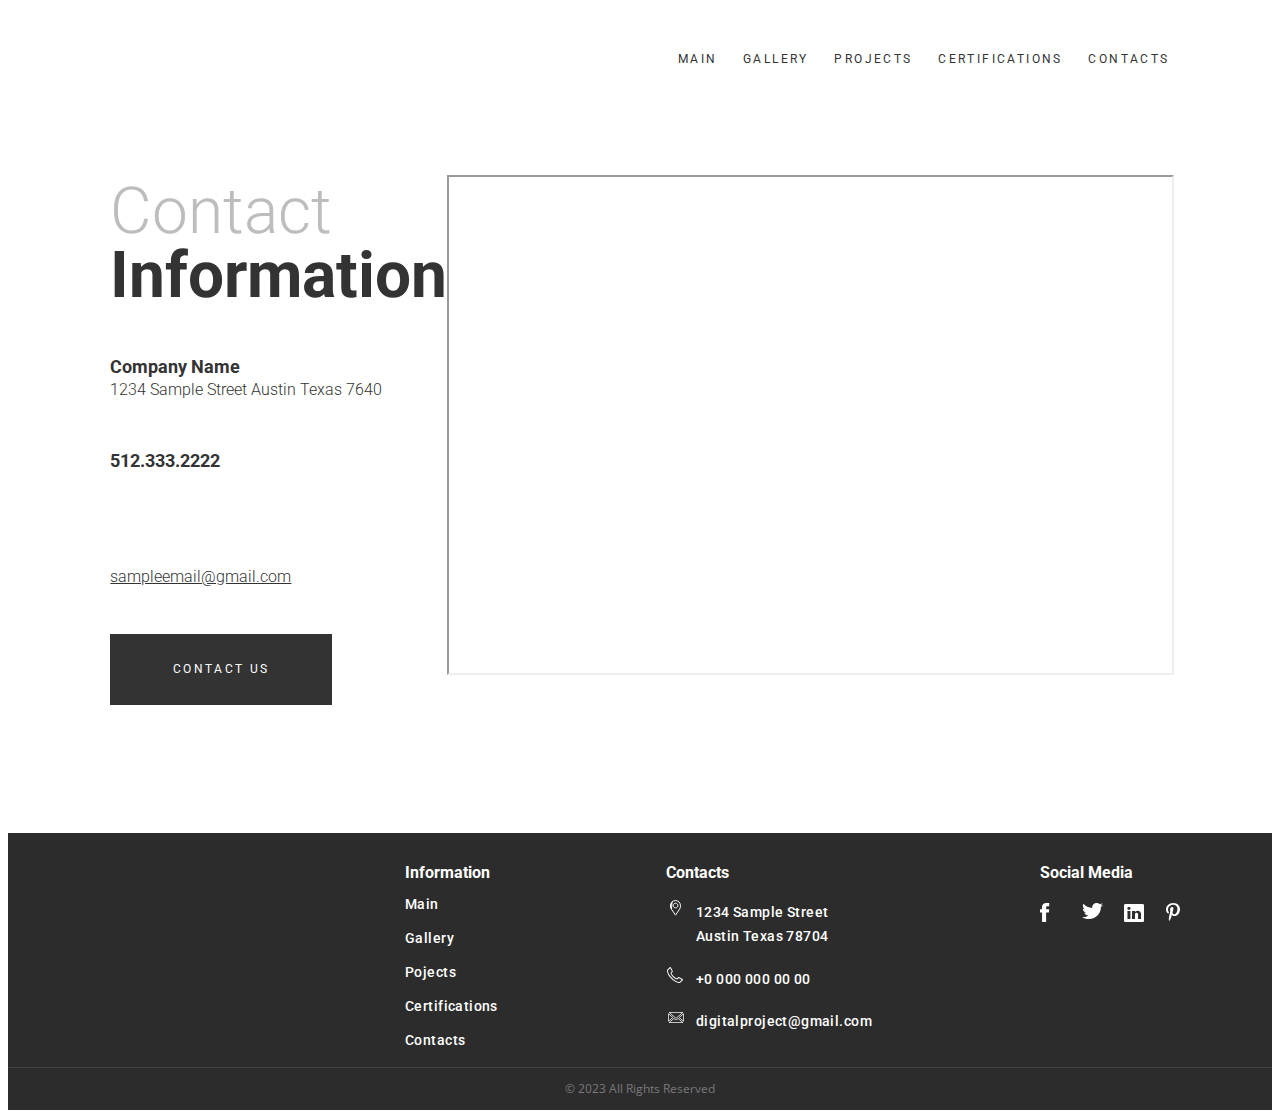
==== commit d07c9514: "contacts page, hover buttons" ====
--- a/contacts_page/contacts.html
+++ b/contacts_page/contacts.html
@@ -20,41 +20,48 @@
   <header class="header">
     <div class="header__logo"></div>
     <nav class="header__navigation">
-      <a class="navigation__item" href="#">main</a>
-      <a class="navigation__item" href="#">gallery</a>
-      <a class="navigation__item" href="#">projects</a>
-      <a class="navigation__item" href="#">certifications</a>
-      <a class="navigation__item" href="#">contacts</a>
+      <a class="navigation__item" href="/index.html">main</a>
+      <a class="navigation__item" href="../gallery_page/gallery.html">gallery</a>
+      <a class="navigation__item" href="../projects_page/projects.html">projects</a>
+      <a class="navigation__item" href="../certifications_page/certifications.html">certifications</a>
+      <a class="navigation__item" href="./contacts.html">contacts</a>
     </nav>
   </header>
   <div class="contact-page">
     <div class="contact-page__page-name">
-      <div class="contact-page__page-name__title-fist-line">Contact</div>
-      <div class="contact-page__page-name__title-second-line">
-        Information
+      <div class="contact-page__title">
+        <div class="contact-page__page-name__title-fist-line">Contact</div>
+        <div class="contact-page__page-name__title-second-line">
+          Information
+        </div>
       </div>
+      <div class="contact-page__company-name">Company Name
+        <address class="contact-page__company-address">
+          1234 Sample Street Austin Texas 7640
+        </address>
+      </div>
+      <address class="contact-page__company-coordinates">512.333.2222</address>
+      <a class="contact-page__company-mail" href="mailto:sampleemail@gmail.com">sampleemail@gmail.com</a>
+      <a class="contact_us__button" href="">Contact us</a>
     </div>
-    <div class="contact-page__company-name">Company Name</div>
-    <address class="contact-page__company-address">
-      1234 Sample Street Austin Texas 7640
-    </address>
-    <address class="contact-page__company-coordinates">512.333.2222</address>
-    <a class="contact-page__company-mail" href="mailto:sampleemail@gmail.com">sampleemail@gmail.com</a>
-    <button>CONTACT US</button>
-    <iframe
-      src="https://www.google.com/maps/embed?pb=!1m18!1m12!1m3!1d104101.88418546885!2d-97.79232451250945!3d30.2476810673158!2m3!1f0!2f0!3f0!3m2!1i1024!2i768!4f13.1!3m3!1m2!1s0x8644b599a0cc032f%3A0x5d9b464bd469d57a!2sAustin%2C%20TX!5e0!3m2!1sen!2sus!4v1690809027830!5m2!1sen!2sus"
-      width="600" height="450" style="border: 0" allowfullscreen="" loading="lazy"
-      referrerpolicy="no-referrer-when-downgrade"></iframe>
+    <div class="map-container">
+
+      <div class="contact-page__map"><iframe
+          src="https://www.google.com/maps/embed?pb=!1m18!1m12!1m3!1d3323.8611480549517!2d-97.74483418438087!3d30.271476781801426!2m3!1f0!2f0!3f0!3m2!1i1024!2i768!4f13.1!3m3!1m2!1s0x8644b4bdf72b260d%3A0xa31f9a42170e557b!2s512.333.2222!5e0!3m2!1sen!2sus!4v1690809027830!5m2!1sen!2sus!q=30.268299115019282%2C-97.72188826574774"
+          loading="lazy" referrerpolicy="no-referrer-when-downgrade"></iframe></div>
+
+
+    </div>
   </div>
   <footer class="footer">
     <div class="footer__logo"></div>
     <nav class="footer__information-navigation">
       <a class="information-navigation__title footer__title" href="#">Information</a>
-      <a class="information-navigation__item" href="#">Main</a>
-      <a class="information-navigation__item" href="#">Gallery</a>
-      <a class="information-navigation__item" href="#">Pojects</a>
-      <a class="information-navigation__item" href="#">Certifications</a>
-      <a class="information-navigation__item" href="#">Contacts</a>
+      <a class="information-navigation__item" href="../index.html">Main</a>
+      <a class="information-navigation__item" href="../gallery_page/gallery.html">Gallery</a>
+      <a class="information-navigation__item" href="../projects_page/projects.html">Pojects</a>
+      <a class="information-navigation__item" href="../certifications_page/certifications.html">Certifications</a>
+      <a class="information-navigation__item" href="../contacts_page/contacts.html">Contacts</a>
     </nav>
     <div class="footer__contacts-navigation">
       <a class="contacts-navigation__title footer__title" href="#">Contacts</a>
--- a/contacts_page/assets/styles/contacts.css
+++ b/contacts_page/assets/styles/contacts.css
@@ -1,3 +1,4 @@
+@charset "UTF-8";
 .navigation__item {
   color: #333;
   font-family: Roboto, sans-serif;
@@ -33,7 +34,7 @@
   text-decoration: none;
 }
 
-.contact-page__title-fist-line {
+.contact-page__page-name__title-fist-line {
   color: #BDBDBD;
   font-family: Roboto, sans-serif;
   font-size: 64px;
@@ -43,7 +44,7 @@
   /* 100% */
 }
 
-.contact-page__title-second-line {
+.contact-page__page-name__title-second-line {
   color: #333;
   font-family: Roboto, sans-serif;
   font-size: 64px;
@@ -51,6 +52,56 @@
   font-weight: 700;
   line-height: 64px;
   /* 100% */
+}
+
+.contact-page__company-mail, .contact-page__company-address {
+  color: #000;
+  font-family: Roboto, sans-serif;
+  font-size: 16px;
+  font-style: normal;
+  font-weight: 300;
+  line-height: 25px;
+  /* 156.25% */
+}
+
+.projects-page__description-block__text__view-more-button {
+  color: #333;
+  font-family: Roboto, sans-serif;
+  font-size: 12px;
+  font-style: normal;
+  font-weight: 400;
+  line-height: 12px;
+  /* 100% */
+  letter-spacing: 2.4px;
+  text-transform: uppercase;
+}
+
+.contact_us__button {
+  color: #FFF;
+  font-family: Roboto, sans-serif;
+  font-size: 12px;
+  font-style: normal;
+  font-weight: 400;
+  line-height: 12px;
+  /* 100% */
+  letter-spacing: 2.4px;
+  text-transform: uppercase;
+}
+
+.projects-page__pagination {
+  font-family: Roboto, sans-serif;
+  font-size: 24px;
+  font-style: normal;
+  font-weight: 400;
+}
+
+.contact-page__company-coordinates, .contact-page__company-name {
+  color: #333;
+  font-family: Roboto;
+  font-size: 18px;
+  font-style: normal;
+  font-weight: 700;
+  line-height: normal;
 }
 
 .header {
@@ -80,6 +131,7 @@
 .header__navigation {
   display: flex;
   gap: 2vw;
+  justify-content: space-between;
 }
 @media screen and (max-width: 767px) {
   .header__navigation {
@@ -90,14 +142,9 @@
 
 .navigation__item {
   display: flex;
+  flex-basis: auto;
   cursor: pointer;
-}
-@media screen and (max-width: 767px) {
-  .navigation__item {
-    flex-grow: 1;
-    justify-content: space-between;
-    width: 30%;
-  }
+  flex-basis: auto;
 }
 
 .navigation__item:hover {
@@ -225,8 +272,304 @@
   }
 }
 
+.navigation__item {
+  color: #333;
+  font-family: Roboto, sans-serif;
+  font-size: 12px;
+  font-style: normal;
+  font-weight: 400;
+  line-height: 12px;
+  /* 100% */
+  letter-spacing: 2.4px;
+  text-transform: uppercase;
+  text-decoration: none;
+}
+
+.footer__title {
+  color: #FFF;
+  font-family: Roboto, sans-serif;
+  font-size: 16px;
+  font-style: normal;
+  font-weight: 700;
+  line-height: normal;
+}
+
+.information-navigation__item, .contacts-navigation__item {
+  text-decoration: none;
+  color: #FFF;
+  font-family: Roboto, sans-serif;
+  font-size: 14px;
+  font-style: normal;
+  font-weight: 500;
+  line-height: 24px;
+  /* 171.429% */
+  letter-spacing: 0.42px;
+  text-decoration: none;
+}
+
+.contact-page__page-name__title-fist-line {
+  color: #BDBDBD;
+  font-family: Roboto, sans-serif;
+  font-size: 64px;
+  font-style: normal;
+  font-weight: 300;
+  line-height: 64px;
+  /* 100% */
+}
+
+.contact-page__page-name__title-second-line {
+  color: #333;
+  font-family: Roboto, sans-serif;
+  font-size: 64px;
+  font-style: normal;
+  font-weight: 700;
+  line-height: 64px;
+  /* 100% */
+}
+
+.contact-page__company-mail, .contact-page__company-address {
+  color: #000;
+  font-family: Roboto, sans-serif;
+  font-size: 16px;
+  font-style: normal;
+  font-weight: 300;
+  line-height: 25px;
+  /* 156.25% */
+}
+
+.projects-page__description-block__text__view-more-button {
+  color: #333;
+  font-family: Roboto, sans-serif;
+  font-size: 12px;
+  font-style: normal;
+  font-weight: 400;
+  line-height: 12px;
+  /* 100% */
+  letter-spacing: 2.4px;
+  text-transform: uppercase;
+}
+
+.contact_us__button {
+  color: #FFF;
+  font-family: Roboto, sans-serif;
+  font-size: 12px;
+  font-style: normal;
+  font-weight: 400;
+  line-height: 12px;
+  /* 100% */
+  letter-spacing: 2.4px;
+  text-transform: uppercase;
+}
+
+.projects-page__pagination {
+  font-family: Roboto, sans-serif;
+  font-size: 24px;
+  font-style: normal;
+  font-weight: 400;
+}
+
+.contact-page__company-coordinates, .contact-page__company-name {
+  color: #333;
+  font-family: Roboto;
+  font-size: 18px;
+  font-style: normal;
+  font-weight: 700;
+  line-height: normal;
+}
+
+/*кнопка view more белая html начало:
+<a class="projects-page__description-block__text__view-more-button"
+          href="../sample_project_page/sample_project.html">View more</a>
+           .конец*/
+/*кнопка view more белая scss*/
+.projects-page__description-block__text__view-more-button {
+  padding: 0 1rem;
+  border: none;
+  cursor: pointer;
+  display: inline-flex;
+  justify-content: center;
+  align-items: center;
+  width: 222px;
+  height: 71px;
+  background: #fff;
+  text-decoration: none;
+}
+
+.projects-page__description-block__text__view-more-button::after {
+  content: "→";
+  margin-left: 20px;
+}
+
+.projects-page__description-block__text__view-more-button:hover {
+  border-top: 1px solid #333;
+  border-bottom: 1px solid #333;
+  text-decoration: none;
+  background-color: #f2f2f2;
+}
+
+/*номера страниц и стрелки html начало:
+<div class="projects-page__pagination"><span class="projects-page__pagination__current-page">01</span><span
+        class="projects-page__pagination__next-page"> / 05</span>
+      <span class="projects-page__pagination__arrow-left"><svg xmlns="http://www.w3.org/2000/svg" width="18" height="9"
+          viewBox="0 0 18 9" fill="none">
+          <path fill-rule="evenodd" clip-rule="evenodd"
+            d="M18 4.5C18 4.22386 17.7761 4 17.5 4L1.5 4C1.22386 4 1 4.22386 1 4.5C1 4.77614 1.22386 5 1.5 5L17.5 5C17.7761 5 18 4.77614 18 4.5Z"
+            fill="#333333" />
+          <path fill-rule="evenodd" clip-rule="evenodd"
+            d="M5.35355 0.646447C5.15829 0.451184 4.84171 0.451184 4.64645 0.646447L0.792894 4.5L4.64645 8.35355C4.84171 8.54882 5.15829 8.54882 5.35355 8.35355C5.54882 8.15829 5.54882 7.84171 5.35355 7.64645L2.20711 4.5L5.35355 1.35355C5.54882 1.15829 5.54882 0.841709 5.35355 0.646447Z"
+            fill="#333333" />
+        </svg></span>
+
+      <span class="projects-page__pagination__arrow-right"><svg xmlns="http://www.w3.org/2000/svg" width="19" height="9"
+          viewBox="0 0 19 9" fill="none">
+          <path fill-rule="evenodd" clip-rule="evenodd"
+            d="M0.935059 4.5C0.935059 4.22386 1.15892 4 1.43506 4L17.4351 4C17.7112 4 17.9351 4.22386 17.9351 4.5C17.9351 4.77614 17.7112 5 17.4351 5L1.43506 5C1.15892 5 0.935059 4.77614 0.935059 4.5Z"
+            fill="#333333" />
+          <path fill-rule="evenodd" clip-rule="evenodd"
+            d="M13.5815 0.646447C13.7768 0.451184 14.0933 0.451184 14.2886 0.646447L18.1422 4.5L14.2886 8.35355C14.0933 8.54882 13.7768 8.54882 13.5815 8.35355C13.3862 8.15829 13.3862 7.84171 13.5815 7.64645L16.728 4.5L13.5815 1.35355C13.3862 1.15829 13.3862 0.841709 13.5815 0.646447Z"
+            fill="#333333" />
+        </svg></span>
+    </div>  
+    .конец*/
+/*номера страниц и стрелки scss*/
+.projects-page__pagination {
+  display: flex;
+  justify-content: flex-start;
+  align-items: center;
+  padding: 10px;
+}
+
+.projects-page__pagination__current-page {
+  color: #333333;
+  margin-right: 1rem;
+}
+
+.projects-page__pagination__next-page {
+  color: #bdbdbd;
+}
+
+.projects-page__pagination__arrow-left,
+.projects-page__pagination__arrow-right {
+  display: flex;
+  justify-content: center;
+  align-items: center;
+  width: 53px;
+  height: 53px;
+  border: 1px solid #f2f2f2;
+  background-color: #f9f9f9;
+  margin-left: 29px;
+  cursor: pointer;
+}
+
+.projects-page__pagination__arrow-left:hover,
+.projects-page__pagination__arrow-right:hover {
+  background-color: #f2f2f2;
+  border-top: 1px solid #333;
+  border-bottom: 1px solid #333;
+}
+
+.projects-page__pagination__arrow-left svg,
+.projects-page__pagination__arrow-right svg {
+  width: 17.2px;
+  height: 8px;
+}
+
 .contact-page {
-  margin: 0 135px;
   display: flex;
   flex-direction: row;
+  justify-content: space-between;
+  padding-left: 8vw;
+  padding-right: 8vw;
+}
+
+.contact-page__page-name {
+  display: flex;
+  flex-direction: column;
+  gap: 3em;
+}
+
+.contact-page__title {
+  margin-top: 70px;
+}
+
+.contact-page__company-address {
+  color: #333;
+}
+
+.contact-page__company-coordinates {
+  margin-bottom: 3rem;
+}
+
+.contact-page__company-mail {
+  color: #333;
+  line-height: normal;
+}
+
+.contact_us__button {
+  border: none;
+  display: inline-flex;
+  justify-content: center;
+  align-items: center;
+  width: 222px;
+  height: 71px;
+  text-decoration: none;
+  background-color: #333333;
+  margin-bottom: 8rem;
+}
+
+.contact_us__button:hover {
+  border-top: 1px solid #333;
+  border-bottom: 1px solid #333;
+  text-decoration: none;
+  background-color: #bdbdbd;
+  color: #333;
+}
+
+.contact-page__map > iframe {
+  margin-top: 65px;
+  width: 50rem;
+  height: 31em;
+  max-width: 100%;
+}
+
+@media screen and (max-width: 424px) {
+  .contact-page {
+    display: flex;
+    flex-direction: column;
+    justify-content: normal;
+    padding-left: 2vw;
+    padding-right: 2vw;
+  }
+  .contact-page__page-name {
+    gap: 1em;
+  }
+  .contact-page__title > div {
+    font-size: 40px;
+    line-height: 40px;
+  }
+  .contact_us__button {
+    margin: 0;
+  }
+  .contact-page__map > iframe {
+    margin-bottom: 10px;
+  }
+}
+@media screen and (min-width: 425px) and (max-width: 767px) {
+  .contact-page {
+    display: flex;
+    flex-direction: column;
+  }
+  .contact-page__page-name {
+    gap: 1em;
+  }
+  .contact-page__title > div {
+    font-size: 50px;
+    line-height: 50px;
+  }
+  .contact_us__button {
+    margin: 0;
+  }
+  .contact-page__map > iframe {
+    margin-bottom: 10px;
+  }
 }/*# sourceMappingURL=contacts.css.map */